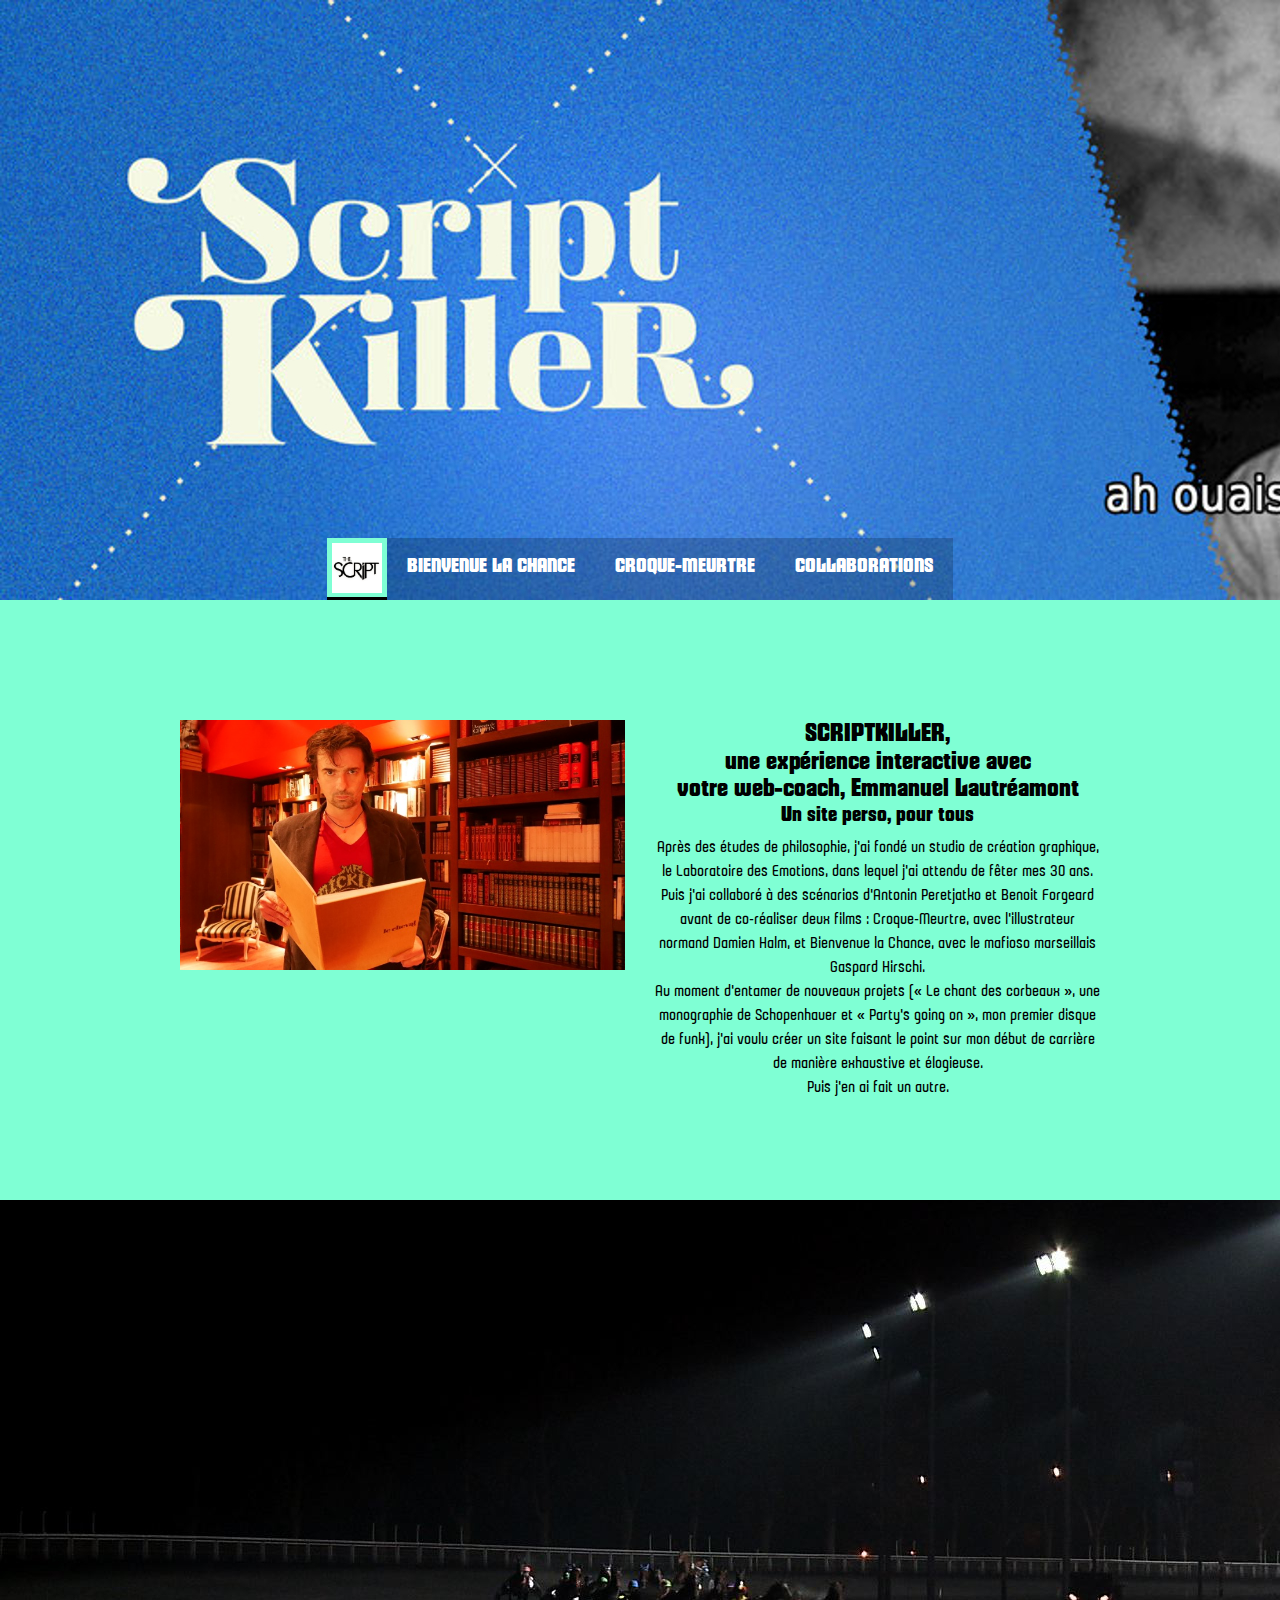
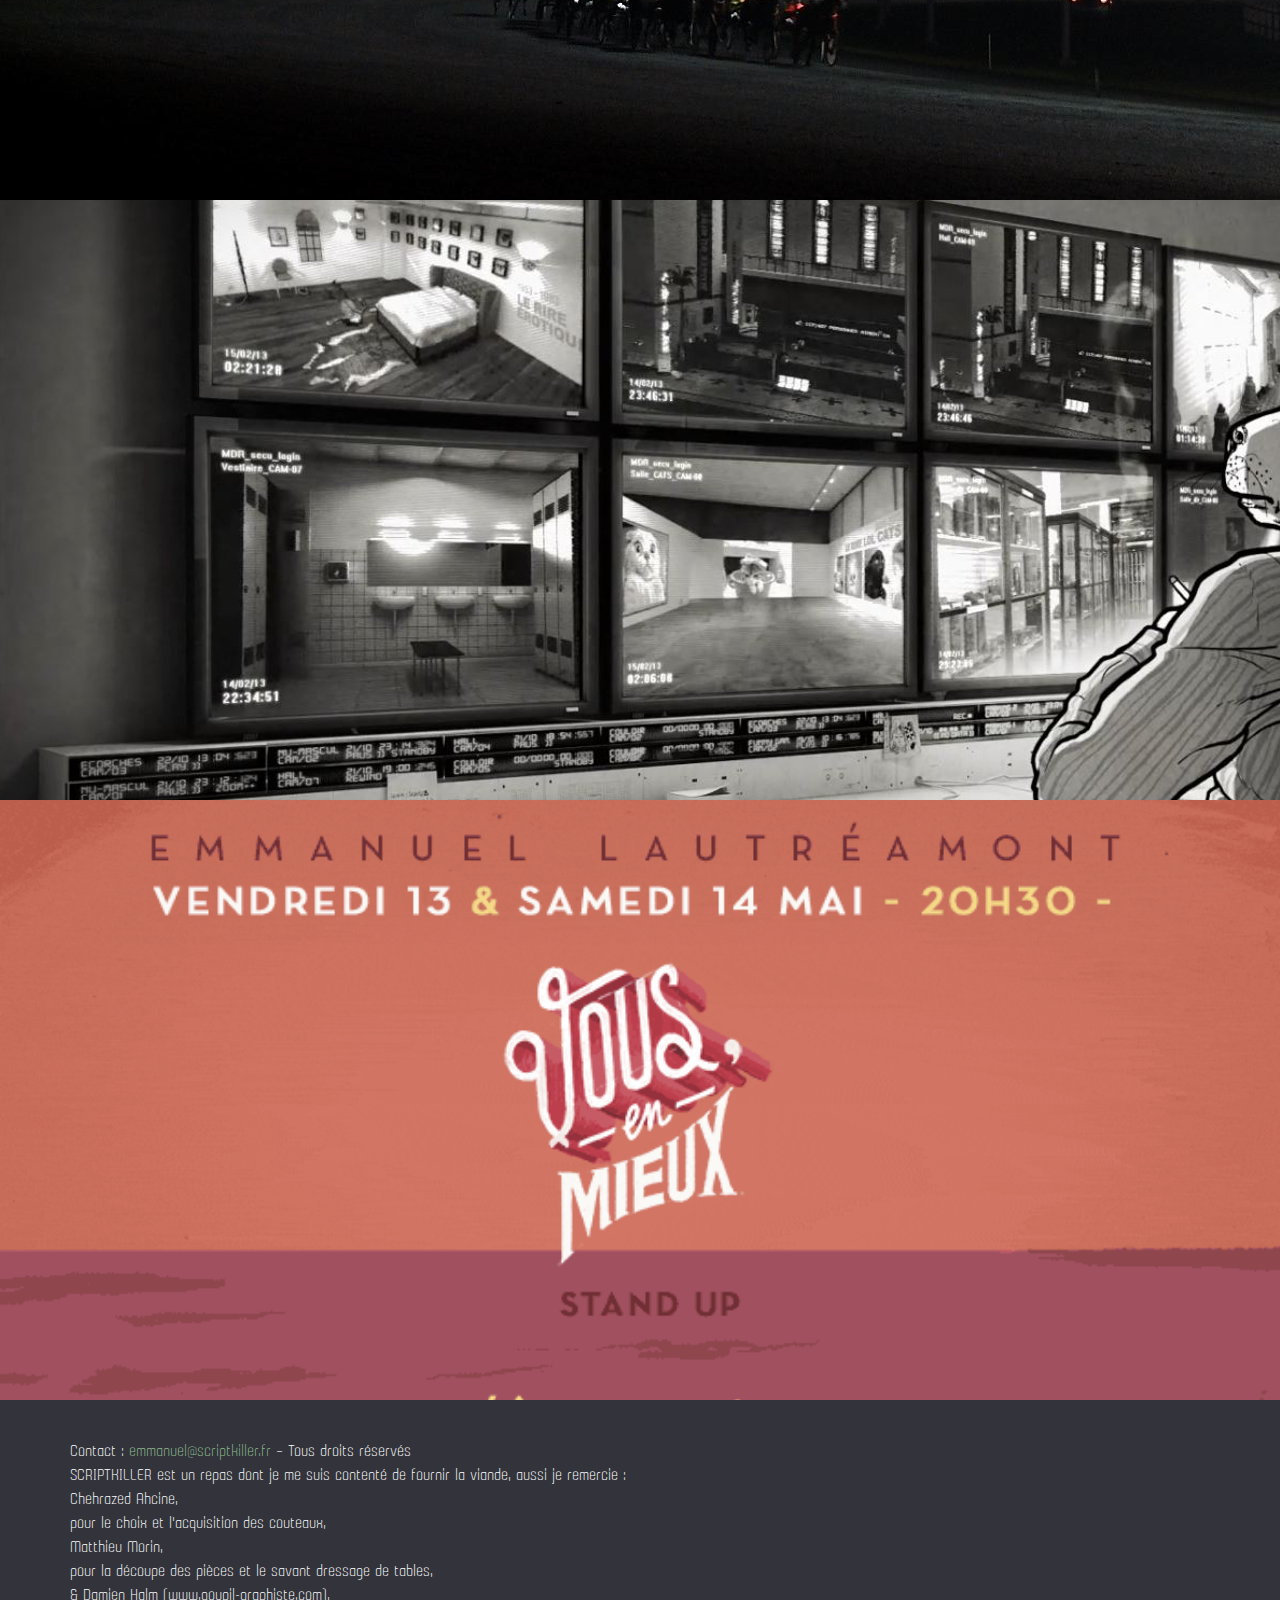
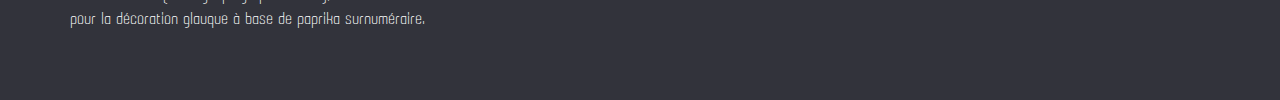
==== index.html @ 689505fc "collabo" ====
<!DOCTYPE html>
<html>


<head>
  <meta http-equiv="Content-Type" content="text/html; charset=UTF-8" />
  <meta http-equiv="X-UA-Compatible" content="IE=edge">

  <meta name="viewport" content="initial-scale=1.0, user-scalable=yes" />

  <!--------------------------------------------Typos google---->
  <link href="https://fonts.googleapis.com/css?family=Roboto+Slab" rel="stylesheet">
  <link href="https://fonts.googleapis.com/css?family=Anton" rel="stylesheet">
  <!--------------------------------------------jquery---->
  <script src="scripts/jquery-3.1.1.js"></script>
  <!--------------------------------------------bootstrap---->
  <link rel="stylesheet" href="css/bootstrap.css">

  <!--------------------------------------------photoswipe--------->
  <link rel="stylesheet" href="photoswipe/photoswipe.css">
  <link rel="stylesheet" href="photoswipe/default-skin/default-skin.css">
  <script src="photoswipe/photoswipe.min.js"></script>
  <script src="photoswipe/photoswipe-ui-default.min.js"></script>

  <!--------------------------------------------perso---->
  <script type="text/javascript" src="scripts/script.js"></script>
  <link style="text/css" rel="stylesheet" href="css/stylesheet.css" />

  <title>Emmanuel Lautréamont - SCRIPTKILLER</title>
</head>


<body>

  <div class="cRetour"></div>

  <!--------------HEADER // BANNIERE // NAVIGATION----------->
  <header id="banniere" class="ban-accueil">
    <!-------------------------------NAVIGATION-------------------->

    <ul class="nav">
      <li id="SK" class="active">
        <img src="https://elrihaz.github.io/script-killer/images/logoscript.jpg" />
      </li>
      <li id="bienvenue">Bienvenue la chance</li>
      <li id="croque">Croque-meurtre</li>
      <li id="collabo">Collaborations</li>
      <!----------------------------------- 5e element de menu desactive-------------
      <li id="audio">Audio-connaissance</li>
      <!------------------------------------------------------------------->
    </ul>

  </header>


  <!--------------------CONTENU------------------------------------->
  <section id="contenu" class="fond-SK">
    <div id="main" class="container"></div>
  </section>

  <!----------Jimbotrons de la page d'accueil---------->
  <section id="SK-jimbos">
    <div id="jimbo-bienvenue" class="jimbos"></div>
    <div id="jimbo-croque" class="jimbos"></div>
    <div id="jimbo-collabo" class="jimbos"></div>
    <!--
    <div id="jimbo-audio" class="jimbos"></div>
    -->
  </section>


  <!------------------BAS DE PAGE--------------------------------->
  <footer>
    <div  class="container">
      <p>Contact : <a href='mailto:emmanuel@scriptkiller.fr' target="_blank" />emmanuel@scriptkiller.fr</a> – Tous droits réservés</p>
    <p>SCRIPTKILLER est un repas dont je me suis contenté de fournir la viande, aussi je remercie :</p>
    <p>Chehrazed Ahcine,<br>
      pour le choix et l'acquisition des couteaux,<br>
      Matthieu Morin,<br>
      pour la découpe des pièces et le savant dressage de tables,<br>
      &amp; Damien Halm (www.goupil-graphiste.com),<br>
      pour la décoration glauque à base de paprika surnuméraire.</p>
      </div>
  </footer>

</body>

</html>
---- photoswipe/photoswipe.css ----
/*! PhotoSwipe main CSS by Dmitry Semenov | photoswipe.com | MIT license */
/*
	Styles for basic PhotoSwipe functionality (sliding area, open/close transitions)
*/
/* pswp = photoswipe */
.pswp {
  display: none;
  position: absolute;
  width: 100%;
  height: 100%;
  left: 0;
  top: 0;
  overflow: hidden;
  -ms-touch-action: none;
  touch-action: none;
  z-index: 1500;
  -webkit-text-size-adjust: 100%;
  /* create separate layer, to avoid paint on window.onscroll in webkit/blink */
  -webkit-backface-visibility: hidden;
  outline: none; }
  .pswp * {
    -webkit-box-sizing: border-box;
            box-sizing: border-box; }
  .pswp img {
    max-width: none; }

/* style is added when JS option showHideOpacity is set to true */
.pswp--animate_opacity {
  /* 0.001, because opacity:0 doesn't trigger Paint action, which causes lag at start of transition */
  opacity: 0.001;
  will-change: opacity;
  /* for open/close transition */
  -webkit-transition: opacity 333ms cubic-bezier(0.4, 0, 0.22, 1);
          transition: opacity 333ms cubic-bezier(0.4, 0, 0.22, 1); }

.pswp--open {
  display: block; }

.pswp--zoom-allowed .pswp__img {
  /* autoprefixer: off */
  cursor: -webkit-zoom-in;
  cursor: -moz-zoom-in;
  cursor: zoom-in; }

.pswp--zoomed-in .pswp__img {
  /* autoprefixer: off */
  cursor: -webkit-grab;
  cursor: -moz-grab;
  cursor: grab; }

.pswp--dragging .pswp__img {
  /* autoprefixer: off */
  cursor: -webkit-grabbing;
  cursor: -moz-grabbing;
  cursor: grabbing; }

/*
	Background is added as a separate element.
	As animating opacity is much faster than animating rgba() background-color.
*/
.pswp__bg {
  position: absolute;
  left: 0;
  top: 0;
  width: 100%;
  height: 100%;
  background: #000;
  opacity: 0;
  transform: translateZ(0);
  -webkit-backface-visibility: hidden;
  will-change: opacity; }

.pswp__scroll-wrap {
  position: absolute;
  left: 0;
  top: 0;
  width: 100%;
  height: 100%;
  overflow: hidden; }

.pswp__container,
.pswp__zoom-wrap {
  -ms-touch-action: none;
  touch-action: none;
  position: absolute;
  left: 0;
  right: 0;
  top: 0;
  bottom: 0; }

/* Prevent selection and tap highlights */
.pswp__container,
.pswp__img {
  -webkit-user-select: none;
  -moz-user-select: none;
  -ms-user-select: none;
      user-select: none;
  -webkit-tap-highlight-color: transparent;
  -webkit-touch-callout: none; }

.pswp__zoom-wrap {
  position: absolute;
  width: 100%;
  -webkit-transform-origin: left top;
  -ms-transform-origin: left top;
  transform-origin: left top;
  /* for open/close transition */
  -webkit-transition: -webkit-transform 333ms cubic-bezier(0.4, 0, 0.22, 1);
          transition: transform 333ms cubic-bezier(0.4, 0, 0.22, 1); }

.pswp__bg {
  will-change: opacity;
  /* for open/close transition */
  -webkit-transition: opacity 333ms cubic-bezier(0.4, 0, 0.22, 1);
          transition: opacity 333ms cubic-bezier(0.4, 0, 0.22, 1); }

.pswp--animated-in .pswp__bg,
.pswp--animated-in .pswp__zoom-wrap {
  -webkit-transition: none;
  transition: none; }

.pswp__container,
.pswp__zoom-wrap {
  -webkit-backface-visibility: hidden; }

.pswp__item {
  position: absolute;
  left: 0;
  right: 0;
  top: 0;
  bottom: 0;
  overflow: hidden; }

.pswp__img {
  position: absolute;
  width: auto;
  height: auto;
  top: 0;
  left: 0; }

/*
	stretched thumbnail or div placeholder element (see below)
	style is added to avoid flickering in webkit/blink when layers overlap
*/
.pswp__img--placeholder {
  -webkit-backface-visibility: hidden; }

/*
	div element that matches size of large image
	large image loads on top of it
*/
.pswp__img--placeholder--blank {
  background: #222; }

.pswp--ie .pswp__img {
  width: 100% !important;
  height: auto !important;
  left: 0;
  top: 0; }

/*
	Error message appears when image is not loaded
	(JS option errorMsg controls markup)
*/
.pswp__error-msg {
  position: absolute;
  left: 0;
  top: 50%;
  width: 100%;
  text-align: center;
  font-size: 14px;
  line-height: 16px;
  margin-top: -8px;
  color: #CCC; }

.pswp__error-msg a {
  color: #CCC;
  text-decoration: underline; }
---- photoswipe/default-skin/default-skin.css ----
/*! PhotoSwipe Default UI CSS by Dmitry Semenov | photoswipe.com | MIT license */
/*

	Contents:

	1. Buttons
	2. Share modal and links
	3. Index indicator ("1 of X" counter)
	4. Caption
	5. Loading indicator
	6. Additional styles (root element, top bar, idle state, hidden state, etc.)

*/
/*

	1. Buttons

 */
/* <button> css reset */
.pswp__button {
  width: 44px;
  height: 44px;
  position: relative;
  background: none;
  cursor: pointer;
  overflow: visible;
  -webkit-appearance: none;
  display: block;
  border: 0;
  padding: 0;
  margin: 0;
  float: right;
  opacity: 0.75;
  -webkit-transition: opacity 0.2s;
          transition: opacity 0.2s;
  -webkit-box-shadow: none;
          box-shadow: none; }
  .pswp__button:focus,
  .pswp__button:hover {
    opacity: 1; }
  .pswp__button:active {
    outline: none;
    opacity: 0.9; }
  .pswp__button::-moz-focus-inner {
    padding: 0;
    border: 0; }

/* pswp__ui--over-close class it added when mouse is over element that should close gallery */
.pswp__ui--over-close .pswp__button--close {
  opacity: 1; }

.pswp__button,
.pswp__button--arrow--left:before,
.pswp__button--arrow--right:before {
  background: url(default-skin.png) 0 0 no-repeat;
  background-size: 264px 88px;
  width: 44px;
  height: 44px; }

@media (-webkit-min-device-pixel-ratio: 1.1), (-webkit-min-device-pixel-ratio: 1.09375), (min-resolution: 105dpi), (min-resolution: 1.1dppx) {
  /* Serve SVG sprite if browser supports SVG and resolution is more than 105dpi */
  .pswp--svg .pswp__button,
  .pswp--svg .pswp__button--arrow--left:before,
  .pswp--svg .pswp__button--arrow--right:before {
    background-image: url(default-skin.svg); }
  .pswp--svg .pswp__button--arrow--left,
  .pswp--svg .pswp__button--arrow--right {
    background: none; } }

.pswp__button--close {
  background-position: 0 -44px; }

.pswp__button--share {
  background-position: -44px -44px; }

.pswp__button--fs {
  display: none; }

.pswp--supports-fs .pswp__button--fs {
  display: block; }

.pswp--fs .pswp__button--fs {
  background-position: -44px 0; }

.pswp__button--zoom {
  display: none;
  background-position: -88px 0; }

.pswp--zoom-allowed .pswp__button--zoom {
  display: block; }

.pswp--zoomed-in .pswp__button--zoom {
  background-position: -132px 0; }

/* no arrows on touch screens */
.pswp--touch .pswp__button--arrow--left,
.pswp--touch .pswp__button--arrow--right {
  visibility: hidden; }

/*
	Arrow buttons hit area
	(icon is added to :before pseudo-element)
*/
.pswp__button--arrow--left,
.pswp__button--arrow--right {
  background: none;
  top: 50%;
  margin-top: -50px;
  width: 70px;
  height: 100px;
  position: absolute; }

.pswp__button--arrow--left {
  left: 0; }

.pswp__button--arrow--right {
  right: 0; }

.pswp__button--arrow--left:before,
.pswp__button--arrow--right:before {
  content: '';
  top: 35px;
  background-color: rgba(0, 0, 0, 0.3);
  height: 30px;
  width: 32px;
  position: absolute; }

.pswp__button--arrow--left:before {
  left: 6px;
  background-position: -138px -44px; }

.pswp__button--arrow--right:before {
  right: 6px;
  background-position: -94px -44px; }

/*

	2. Share modal/popup and links

 */
.pswp__counter,
.pswp__share-modal {
  -webkit-user-select: none;
  -moz-user-select: none;
  -ms-user-select: none;
      user-select: none; }

.pswp__share-modal {
  display: block;
  background: rgba(0, 0, 0, 0.5);
  width: 100%;
  height: 100%;
  top: 0;
  left: 0;
  padding: 10px;
  position: absolute;
  z-index: 1600;
  opacity: 0;
  -webkit-transition: opacity 0.25s ease-out;
          transition: opacity 0.25s ease-out;
  -webkit-backface-visibility: hidden;
  will-change: opacity; }

.pswp__share-modal--hidden {
  display: none; }

.pswp__share-tooltip {
  z-index: 1620;
  position: absolute;
  background: #FFF;
  top: 56px;
  border-radius: 2px;
  display: block;
  width: auto;
  right: 44px;
  -webkit-box-shadow: 0 2px 5px rgba(0, 0, 0, 0.25);
          box-shadow: 0 2px 5px rgba(0, 0, 0, 0.25);
  -webkit-transform: translateY(6px);
      -ms-transform: translateY(6px);
          transform: translateY(6px);
  -webkit-transition: -webkit-transform 0.25s;
          transition: transform 0.25s;
  -webkit-backface-visibility: hidden;
  will-change: transform; }
  .pswp__share-tooltip a {
    display: block;
    padding: 8px 12px;
    color: #000;
    text-decoration: none;
    font-size: 14px;
    line-height: 18px; }
    .pswp__share-tooltip a:hover {
      text-decoration: none;
      color: #000; }
    .pswp__share-tooltip a:first-child {
      /* round corners on the first/last list item */
      border-radius: 2px 2px 0 0; }
    .pswp__share-tooltip a:last-child {
      border-radius: 0 0 2px 2px; }

.pswp__share-modal--fade-in {
  opacity: 1; }
  .pswp__share-modal--fade-in .pswp__share-tooltip {
    -webkit-transform: translateY(0);
        -ms-transform: translateY(0);
            transform: translateY(0); }

/* increase size of share links on touch devices */
.pswp--touch .pswp__share-tooltip a {
  padding: 16px 12px; }

a.pswp__share--facebook:before {
  content: '';
  display: block;
  width: 0;
  height: 0;
  position: absolute;
  top: -12px;
  right: 15px;
  border: 6px solid transparent;
  border-bottom-color: #FFF;
  -webkit-pointer-events: none;
  -moz-pointer-events: none;
  pointer-events: none; }

a.pswp__share--facebook:hover {
  background: #3E5C9A;
  color: #FFF; }
  a.pswp__share--facebook:hover:before {
    border-bottom-color: #3E5C9A; }

a.pswp__share--twitter:hover {
  background: #55ACEE;
  color: #FFF; }

a.pswp__share--pinterest:hover {
  background: #CCC;
  color: #CE272D; }

a.pswp__share--download:hover {
  background: #DDD; }

/*

	3. Index indicator ("1 of X" counter)

 */
.pswp__counter {
  position: absolute;
  left: 0;
  top: 0;
  height: 44px;
  font-size: 13px;
  line-height: 44px;
  color: #FFF;
  opacity: 0.75;
  padding: 0 10px; }

/*

	4. Caption

 */
.pswp__caption {
  position: absolute;
  left: 0;
  bottom: 0;
  width: 100%;
  min-height: 44px; }
  .pswp__caption small {
    font-size: 11px;
    color: #BBB; }

.pswp__caption__center {
  text-align: left;
  max-width: 420px;
  margin: 0 auto;
  font-size: 13px;
  padding: 10px;
  line-height: 20px;
  color: #CCC; }

.pswp__caption--empty {
  display: none; }

/* Fake caption element, used to calculate height of next/prev image */
.pswp__caption--fake {
  visibility: hidden; }

/*

	5. Loading indicator (preloader)

	You can play with it here - http://codepen.io/dimsemenov/pen/yyBWoR

 */
.pswp__preloader {
  width: 44px;
  height: 44px;
  position: absolute;
  top: 0;
  left: 50%;
  margin-left: -22px;
  opacity: 0;
  -webkit-transition: opacity 0.25s ease-out;
          transition: opacity 0.25s ease-out;
  will-change: opacity;
  direction: ltr; }

.pswp__preloader__icn {
  width: 20px;
  height: 20px;
  margin: 12px; }

.pswp__preloader--active {
  opacity: 1; }
  .pswp__preloader--active .pswp__preloader__icn {
    /* We use .gif in browsers that don't support CSS animation */
    background: url(preloader.gif) 0 0 no-repeat; }

.pswp--css_animation .pswp__preloader--active {
  opacity: 1; }
  .pswp--css_animation .pswp__preloader--active .pswp__preloader__icn {
    -webkit-animation: clockwise 500ms linear infinite;
            animation: clockwise 500ms linear infinite; }
  .pswp--css_animation .pswp__preloader--active .pswp__preloader__donut {
    -webkit-animation: donut-rotate 1000ms cubic-bezier(0.4, 0, 0.22, 1) infinite;
            animation: donut-rotate 1000ms cubic-bezier(0.4, 0, 0.22, 1) infinite; }

.pswp--css_animation .pswp__preloader__icn {
  background: none;
  opacity: 0.75;
  width: 14px;
  height: 14px;
  position: absolute;
  left: 15px;
  top: 15px;
  margin: 0; }

.pswp--css_animation .pswp__preloader__cut {
  /*
			The idea of animating inner circle is based on Polymer ("material") loading indicator
			 by Keanu Lee https://blog.keanulee.com/2014/10/20/the-tale-of-three-spinners.html
		*/
  position: relative;
  width: 7px;
  height: 14px;
  overflow: hidden; }

.pswp--css_animation .pswp__preloader__donut {
  -webkit-box-sizing: border-box;
          box-sizing: border-box;
  width: 14px;
  height: 14px;
  border: 2px solid #FFF;
  border-radius: 50%;
  border-left-color: transparent;
  border-bottom-color: transparent;
  position: absolute;
  top: 0;
  left: 0;
  background: none;
  margin: 0; }

@media screen and (max-width: 1024px) {
  .pswp__preloader {
    position: relative;
    left: auto;
    top: auto;
    margin: 0;
    float: right; } }

@-webkit-keyframes clockwise {
  0% {
    -webkit-transform: rotate(0deg);
            transform: rotate(0deg); }
  100% {
    -webkit-transform: rotate(360deg);
            transform: rotate(360deg); } }

@keyframes clockwise {
  0% {
    -webkit-transform: rotate(0deg);
            transform: rotate(0deg); }
  100% {
    -webkit-transform: rotate(360deg);
            transform: rotate(360deg); } }

@-webkit-keyframes donut-rotate {
  0% {
    -webkit-transform: rotate(0);
            transform: rotate(0); }
  50% {
    -webkit-transform: rotate(-140deg);
            transform: rotate(-140deg); }
  100% {
    -webkit-transform: rotate(0);
            transform: rotate(0); } }

@keyframes donut-rotate {
  0% {
    -webkit-transform: rotate(0);
            transform: rotate(0); }
  50% {
    -webkit-transform: rotate(-140deg);
            transform: rotate(-140deg); }
  100% {
    -webkit-transform: rotate(0);
            transform: rotate(0); } }

/*

	6. Additional styles

 */
/* root element of UI */
.pswp__ui {
  -webkit-font-smoothing: auto;
  visibility: visible;
  opacity: 1;
  z-index: 1550; }

/* top black bar with buttons and "1 of X" indicator */
.pswp__top-bar {
  position: absolute;
  left: 0;
  top: 0;
  height: 44px;
  width: 100%; }

.pswp__caption,
.pswp__top-bar,
.pswp--has_mouse .pswp__button--arrow--left,
.pswp--has_mouse .pswp__button--arrow--right {
  -webkit-backface-visibility: hidden;
  will-change: opacity;
  -webkit-transition: opacity 333ms cubic-bezier(0.4, 0, 0.22, 1);
          transition: opacity 333ms cubic-bezier(0.4, 0, 0.22, 1); }

/* pswp--has_mouse class is added only when two subsequent mousemove events occur */
.pswp--has_mouse .pswp__button--arrow--left,
.pswp--has_mouse .pswp__button--arrow--right {
  visibility: visible; }

.pswp__top-bar,
.pswp__caption {
  background-color: rgba(0, 0, 0, 0.5); }

/* pswp__ui--fit class is added when main image "fits" between top bar and bottom bar (caption) */
.pswp__ui--fit .pswp__top-bar,
.pswp__ui--fit .pswp__caption {
  background-color: rgba(0, 0, 0, 0.3); }

/* pswp__ui--idle class is added when mouse isn't moving for several seconds (JS option timeToIdle) */
.pswp__ui--idle .pswp__top-bar {
  opacity: 0; }

.pswp__ui--idle .pswp__button--arrow--left,
.pswp__ui--idle .pswp__button--arrow--right {
  opacity: 0; }

/*
	pswp__ui--hidden class is added when controls are hidden
	e.g. when user taps to toggle visibility of controls
*/
.pswp__ui--hidden .pswp__top-bar,
.pswp__ui--hidden .pswp__caption,
.pswp__ui--hidden .pswp__button--arrow--left,
.pswp__ui--hidden .pswp__button--arrow--right {
  /* Force paint & create composition layer for controls. */
  opacity: 0.001; }

/* pswp__ui--one-slide class is added when there is just one item in gallery */
.pswp__ui--one-slide .pswp__button--arrow--left,
.pswp__ui--one-slide .pswp__button--arrow--right,
.pswp__ui--one-slide .pswp__counter {
  display: none; }

.pswp__element--disabled {
  display: none !important; }

.pswp--minimal--dark .pswp__top-bar {
  background: none; }
---- css/stylesheet.css ----
/************** Typos *********************/

@font-face {
  font-family: 'bathysphereregular';
  src: url('https://elrihaz.github.io/script-killer/typos/kickingbird_-_bathysphere-webfont.eot?') format('eot'), url('https://elrihaz.github.io/script-killer/typos/Kickingbird_-_Bathysphere.otf') format('truetype'), url('https://elrihaz.github.io/script-killer/typos/kickingbird_-_bathysphere-webfont.woff') format('woff'), url('https://elrihaz.github.io/script-killer/typos/kickingbird_-_bathysphere-webfont.svg#bathysphereregular') format('svg');
  font-weight: normal;
  font-style: normal;
}

@font-face {
  font-family: 'gubia_bold_alternateregular';
  src: url('https://elrihaz.github.io/script-killer/typos/graviton_-_gubiaboldalternate-webfont.eot?') format('eot'), url('https://elrihaz.github.io/script-killer/typos/Graviton_-_GubiaBoldAlternate.otf') format('truetype'), url('https://elrihaz.github.io/script-killer/typos/graviton_-_gubiaboldalternate-webfont.woff') format('woff'), url('https://elrihaz.github.io/script-killer/typos/graviton_-_gubiaboldalternate-webfont.svg#bathysphereregular') format('svg');
  font-weight: normal;
  font-style: normal;
}

@font-face {
  font-family: 'gubia_regular_alternateRg';
  src: url('https://elrihaz.github.io/script-killer/typos/graviton_-_gubiaregularalternate-webfont.eot?') format('eot'), url('https://elrihaz.github.io/script-killer/typos/Graviton_-_GubiaRegularAlternate.otf') format('truetype'), url('https://elrihaz.github.io/script-killer/typos/graviton_-_gubiaregularalternate-webfont.woff') format('woff'), url('https://elrihaz.github.io/script-killer/typos/graviton_-_gubiaregularalternate-webfont.svg#gubia_regular_alternateRg') format('svg');
  font-weight: normal;
  font-style: normal;
}


/************** Body / H / P *************/

html,
body,
header,
section,
div,
#banniere,
.row,
figure,
iframe,
img,
footer,
h1,
h2,
h3,
p,
ul,
li {
  margin: 0;
  padding: 0;
}

body {
  /*word-wrap: break-word;*/
  word-break: break-word;
  -webkit-hyphens: auto;
  -moz-hyphens: auto;
  -ms-hyphens: auto;
  -o-hyphens: auto;
  hyphens: auto;
}

h1,
h2,
h3 {
  font-family: 'bathysphereregular', serif;
  font-weight: 300;
  color: darkseagreen;
}

h1 {
  font-size: 1.8em;
}

h2 {
  font-size: 1.5em;
}

p {
  font-family: 'gubia_regular_alternateRg', serif;
  font-size: 1.2em;
}


/***************** Mise en page ********************************/

.row {
  display: block;
}

.centrer {
  justify-content: center;
  text-align: center;
}

p.ital,
span.ital {
  font-style: italic;
}

p.gras,
span.gras {
  font-family: 'gubia_bold_alternateregular', sans-serif;
}

.separation {
  border-bottom: 1px black solid;
}

.space-10 {
  margin-top: 10px;
}

.space-20 {
  margin-top: 20px;
}

.space-30 {
  margin-top: 30px;
}

.space-50 {
  margin-top: 50px;
}

.space-60 {
  margin-top: 60px;
}

.space-80 {
  margin-top: 80px;
}

.space-100 {
  margin-top: 100px;
}

.space-150 {
  margin-top: 150px;
}


/*********************** BANNIERES ***************************/

#banniere {
  height: 600px;
  background-size: cover;
  display: flex;
  align-items: flex-end;
  justify-content: center;
}

.ban-accueil {
  background-image: url("https://elrihaz.github.io/script-killer/images/ban-accueil.jpg");
}

.ban-bienvenue {
  background-image: url("https://elrihaz.github.io/script-killer/images/ban-bienvenue.jpg");
}

.ban-croque {
  background-image: url("https://elrihaz.github.io/script-killer/images/ban-croque.jpg");
}

.ban-collabo {
  background-image: url("https://elrihaz.github.io/script-killer/images/ban-audio.gif");
}

.ban-audio {
  background-image: url("https://elrihaz.github.io/script-killer/images/ban-audio.gif");
}


/******************* NAVIGATION ******************************/

ul {
  display: inline-flex;
  list-style-type: none;
  text-transform: uppercase;
  font-family: 'bathysphereregular', sans-serif;
  font-size: 1.4em;
  color: white;
}

#SK {
  padding: 5px;
}

#SK img {
  height: 50px;
  width: 50px;
}

ul li {
  height: 62px;
  padding-top: 15px;
  padding-bottom: 10px;
  padding-left: 20px;
  padding-right: 20px;
  cursor: pointer;
  background-color: rgba(0, 0, 0, 0.2);
}

ul li.active,
ul li:hover,
ul li.active:hover {
  color: black;
  background-color: aquamarine;
  border-bottom: 3px black solid;
  /*transition: 0.6s;*/
}


/********************* SECTIONS ******************************/


/*********************** Fonds *********************/

.fond-SK {
  background-color: aquamarine;
}

.fond-bienvenue {
  background-color: black;
}

.fond-croque {
  background-color: #353638;
}

.fond-collabo,
.fond-audio {
  background-color: white;
}


/****************** Jimbotrons ***************************/

#SK-jimbos.invisible {
  display: none;
}

.jimbos {
  height: 600px;
  display: flex;
  align-items: center;
  justify-content: center;
  color: white;
  background-size: cover;
}

#jimbo-SK {
  background-image: url("https://elrihaz.github.io/script-killer/images/ban-accueil.jpg");
}

#jimbo-bienvenue {
  background-image: url("https://elrihaz.github.io/script-killer/images/ban-bienvenue.jpg");
}

#jimbo-croque {
  background-image: url("https://elrihaz.github.io/script-killer/images/ban-croque.jpg");
}

#jimbo-collabo {
  background-image: url("https://elrihaz.github.io/script-killer/images/ban-audio.gif");
}

#jimbo-audio {
  background-image: url("https://elrihaz.github.io/script-killer/images/ban-audio.gif");
}


/************** Mise en page de section *************************/

.main-SK {
  height: 600px;
  padding-top: 120px;
  color: black;
}

.main-SK h1,
.main-SK h2 {
  color: black;
}

.main-bienvenue {
  color: white;
}

.main-bienvenue h1,
.main-croque h1,
.main-collabo h1 {
  text-align: center;
  font-size: 2.3em;
}

.main-bienvenue p {
  color: antiquewhite;
}

.main-croque {
  color: white;
}

.main-collabo h2 {
  text-align: center;
}

.main-collabo p.intro {
  padding-left: 16px;
}

.main-collabo p.intro span {
  color:darkseagreen;
  font-size: 1.4em;
}

.main-collabo figure p {
  text-align: justify;
}

.main-collabo figure a {
  text-decoration: none;
  color: darkseagreen;
}

.main-collabo img {
  height: auto;
  width: 100%;
}


/************** Mise en page des cousinages *******************/

.cous h2 {
  font-size: 2.5em;
  color: antiquewhite;
}

p.cous-titre {
  font-family: 'gubia_bold_alternateregular', sans-serif;
  color: aquamarine;
  font-size: 1.6em;
}

.cous p {
  text-align: justify;
  padding-left: 20px;
}


/*************************BAS DE PAGE**************************/

footer {
  height: 300px;
  background-color: #32333B;
  padding-top: 40px;
}

footer p {
  color: white;
}

footer a {
  text-decoration: none;
  color: darkseagreen;
}


/***************************************************************/


/************* rendre les videos responsive *********/

.videoWrapper {
  position: relative;
  padding-bottom: 56.25%;
  /* 16:9 */
  padding-top: 25px;
  height: 0;
}

.videoWrapper iframe {
  position: absolute;
  top: 0;
  left: 0;
  width: 100%;
  height: 100%;
}


/***********************bouton retour haut********************/

.cRetour {
  border-radius: 3px;
  padding: 10px;
  font-size: 15px;
  text-align: center;
  color: #fff;
  background: rgba(0, 0, 0, 0.25);
  z-index: 99999;
  transition: all ease-in 0.2s;
  position: fixed;
  cursor: pointer;
  bottom: 1em;
  right: 20px;
  display: none;
}

.cRetour:before {
  content: "\25b2";
}

.cRetour:hover {
  background: rgba(0, 0, 0, 1);
  transition: all ease-in 0.2s;
}


/************** PHOTOSWIPE ********************************/

.my-gallery img {
  width: 100%;
  height: auto;
}

.my-gallery figcaption {
  display: none;
}


/*****************************************************************/


/******************** Media Queries ******************************/


/******************************************************************/

@media (max-width: 820px) {
  /**************** Taille typos ******************/
  h1,
  h2 {
    font-weight: 200;
  }
  h1 {
    font-size: 1.5em;
  }
  .main-bienvenue h1,
  .main-croque h1 {
    font-size: 1.8em;
  }
  h2 {
    font-size: 1.2em;
  }
  p.cous-titre {
    font-size: 1.5em;
    text-align: center;
  }
  p {
    font-size: 1em;
  }
  /**************** Bannieres *******************/
  #banniere {
    justify-content: flex-start;
    height: 200px;
  }
  /**************** Navigation *******************/
  ul {
    display: block;
    width: 145px;
    font-size: 1em;
  }
  ul li {
    height: 40px;
    padding-top: 7px;
    padding-bottom: 5px;
    padding-left: 5px;
    padding-right: 10px;
  }
  #SK {
    width: 40px;
    padding: 5px;
  }
  #SK img {
    height: 30px;
    width: 30px;
  }
  /********************   Images de la galerie   ************/
  div,
  a img {
    padding: 10px 0px;
  }
  /******************* Sections *********************/
  /**************** bannieres ******************/
  .ban-accueil {
    background-image: url("https://elrihaz.github.io/script-killer/images/ban-accueil-m.jpg");
  }
  .ban-bienvenue {
    background-image: url("https://elrihaz.github.io/script-killer/images/ban-bienvenue-m.jpg");
  }
  .ban-croque {
    background-image: url("https://elrihaz.github.io/script-killer/images/ban-croque-m.jpg");
  }
  .ban-collabo {
    background-image: url("https://elrihaz.github.io/script-killer/images/ban-audio-m.gif");
  }
  .ban-audio {
    background-image: url("https://elrihaz.github.io/script-killer/images/ban-audio-m.gif");
  }
  /************************ Contenu *******************/
  .main-SK {
    padding-top: 30px;
    margin-bottom: 20px;
    height: auto;
    color: black;
  }
  .jimbos {
    height: 200px;
  }
  /********************   Images des portraits et cousinages   ************/
  .cous img {
    margin: 0 auto;
    max-width: 66%;
    max-height: 66%;
  }
  .portrait img {
    max-width: 33%;
    max-height: 33%;
  }
  /******************** Jimbotrons *******************/
  #jimbo-SK {
    background-image: url("https://elrihaz.github.io/script-killer/images/ban-accueil-m.jpg");
  }
  #jimbo-bienvenue {
    background-image: url("https://elrihaz.github.io/script-killer/images/ban-bienvenue-m.jpg");
  }
  #jimbo-croque {
    background-image: url("https://elrihaz.github.io/script-killer/images/ban-croque-m.jpg");
  }
  #jimbo-collabo {
    background-image: url("https://elrihaz.github.io/script-killer/images/ban-audio-m.gif");
  }
  #jimbo-audio {
    background-image: url("https://elrihaz.github.io/script-killer/images/ban-audio-m.gif");
  }
  /********************   Espaces   ************/
  .space-10 {
    margin-top: 0px;
  }
  .space-20 {
    margin-top: 10px;
  }
  .space-30 {
    margin-top: 10px;
  }
  .space-50 {
    margin-top: 25px;
  }
  .space-60 {
    margin-top: 25px;
  }
  .space-80 {
    margin-top: 30px;
  }
  .space-100 {
    margin-top: 30px;
  }
  .space-150 {
    margin-top: 50px;
  }
}
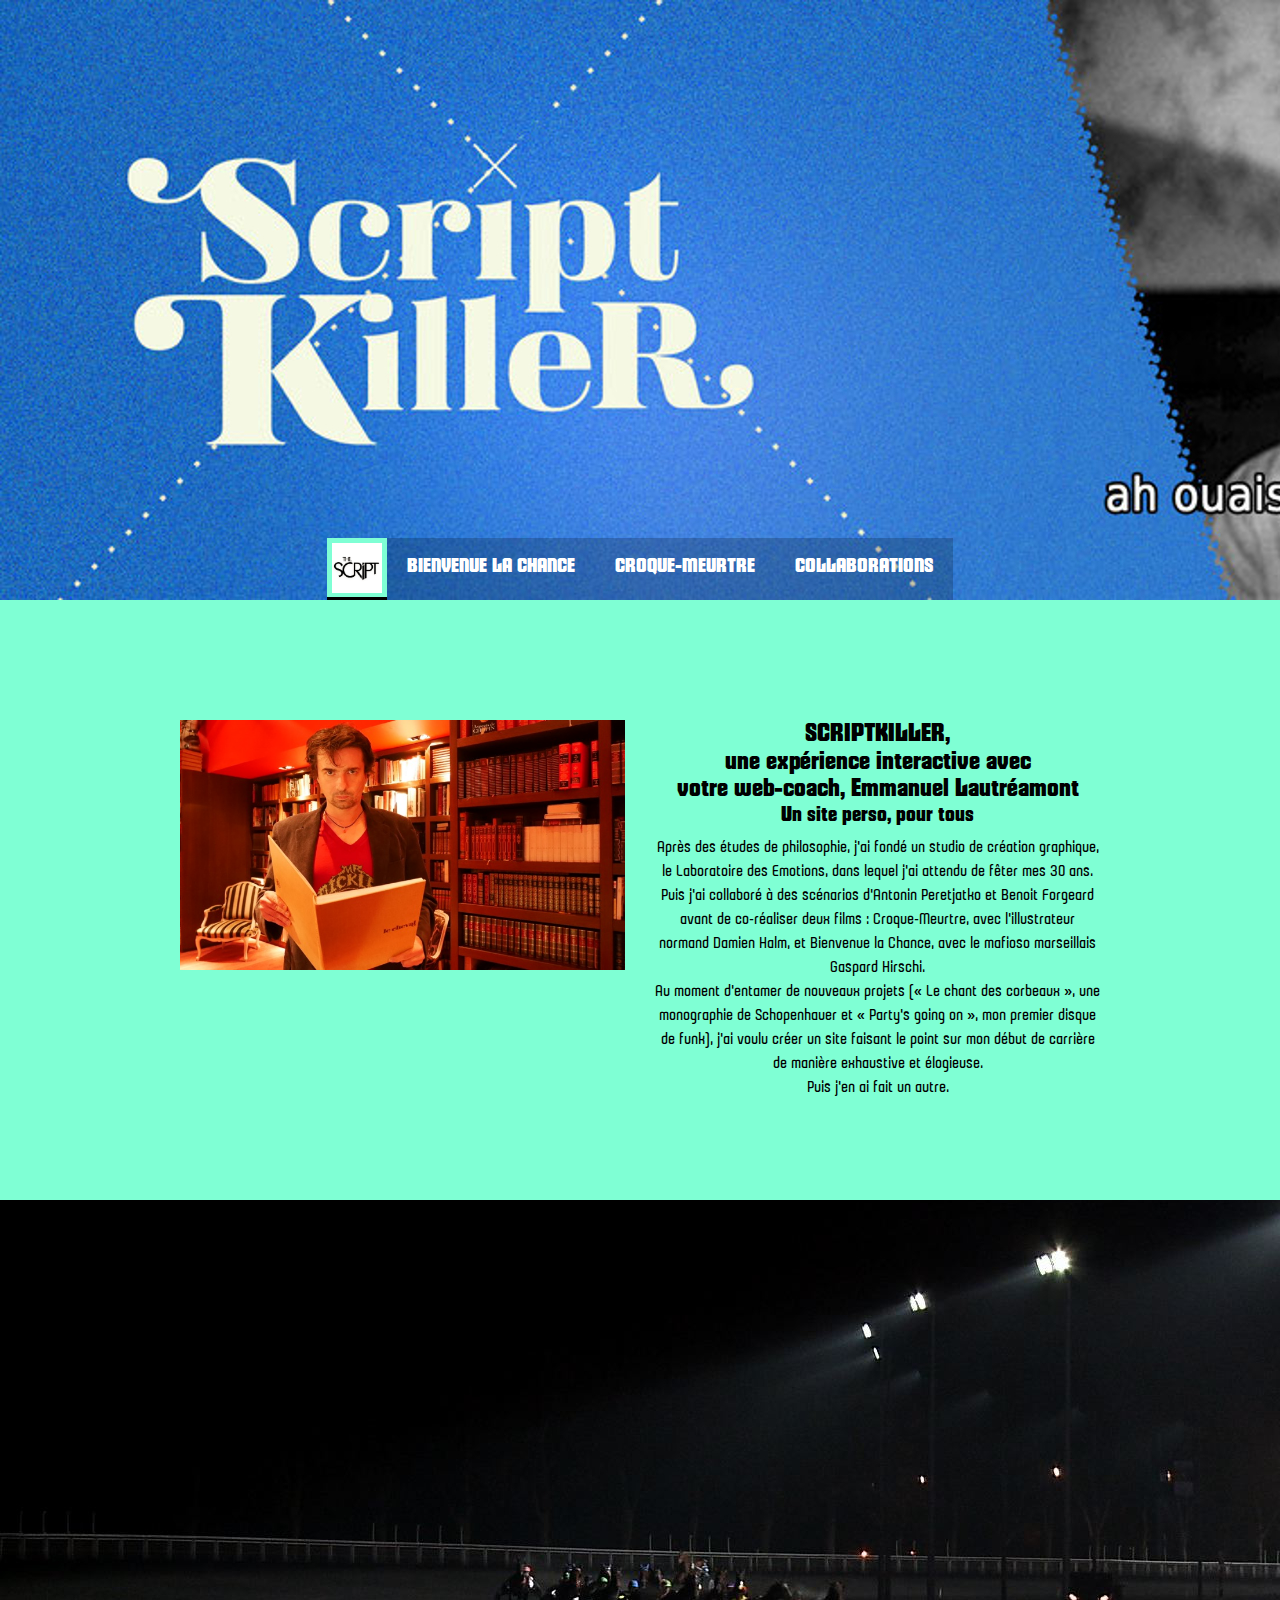
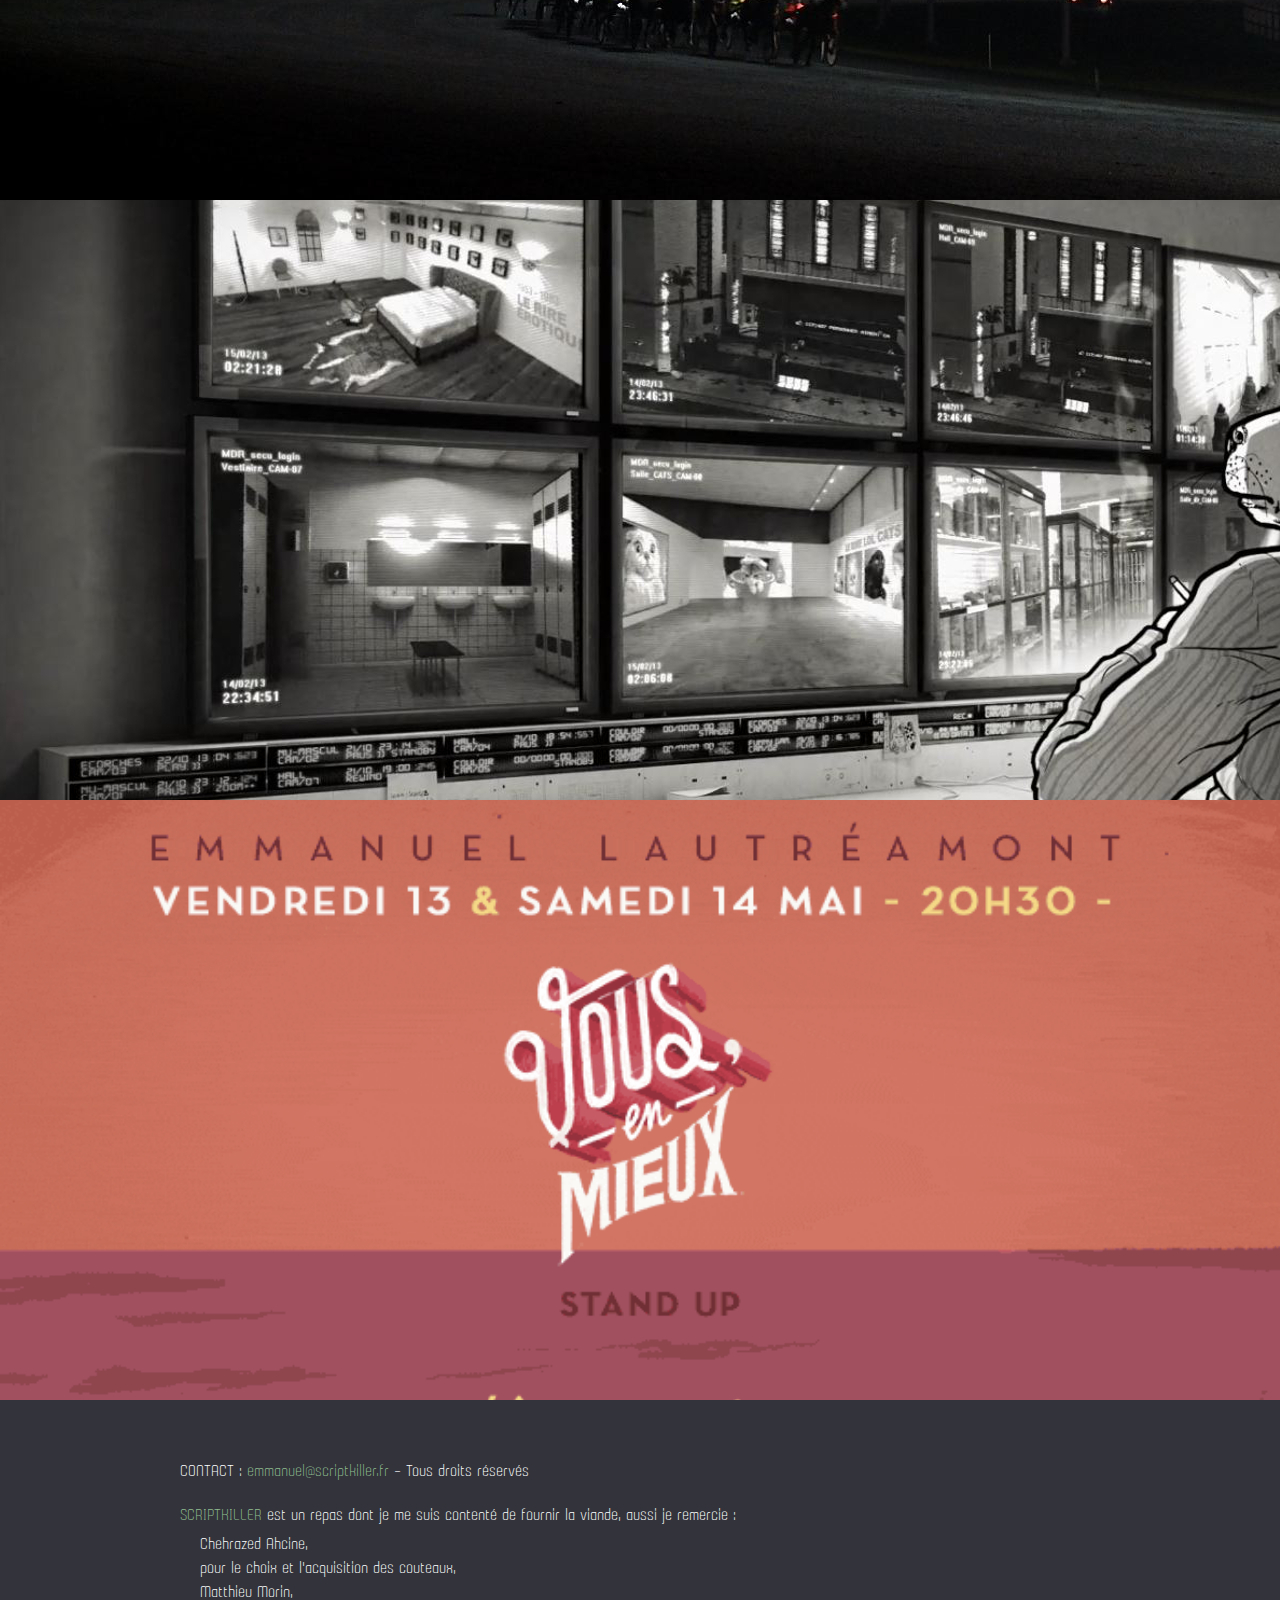
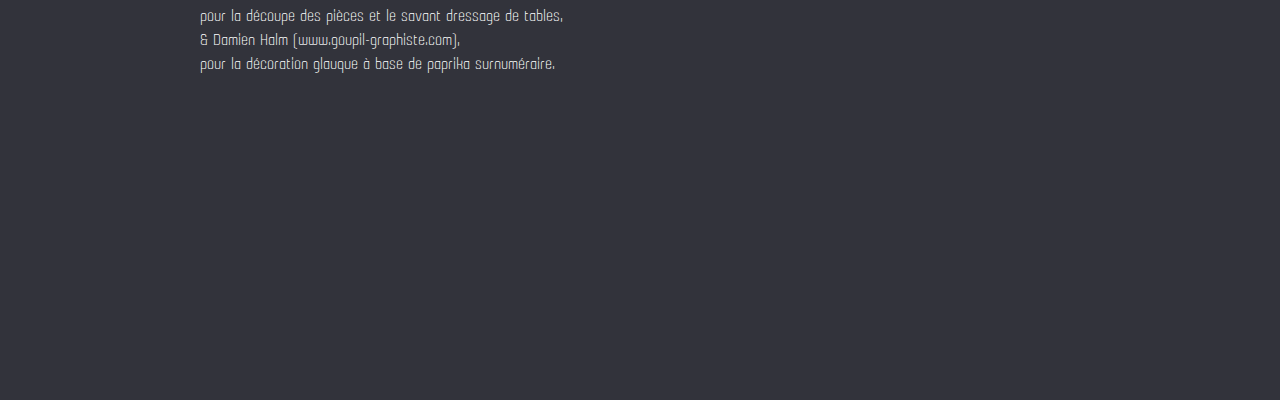
==== commit b0b4423f: "mail" ====
--- a/index.html
+++ b/index.html
@@ -71,16 +71,22 @@
 
   <!------------------BAS DE PAGE--------------------------------->
   <footer>
-    <div  class="container">
-      <p>Contact : <a href='mailto:emmanuel@scriptkiller.fr' target="_blank" />emmanuel@scriptkiller.fr</a> – Tous droits réservés</p>
-    <p>SCRIPTKILLER est un repas dont je me suis contenté de fournir la viande, aussi je remercie :</p>
-    <p>Chehrazed Ahcine,<br>
-      pour le choix et l'acquisition des couteaux,<br>
-      Matthieu Morin,<br>
-      pour la découpe des pièces et le savant dressage de tables,<br>
-      &amp; Damien Halm (www.goupil-graphiste.com),<br>
-      pour la décoration glauque à base de paprika surnuméraire.</p>
+    <div class="container">
+      <div class="row">
+        <div class="col-sm-10 col-sm-offset-1">
+          <p>CONTACT : <a href='mailto:emmanuel@scriptkiller.fr' target="_blank" />emmanuel@scriptkiller.fr</a> – Tous droits réservés</p>
+      <div class="space-20"></div>
+      <p><span style="color:darkseagreen;">SCRIPTKILLER</span> est un repas dont je me suis contenté de fournir la viande, aussi je remercie :</p>
+          <p style="padding-left : 20px; padding-top : 5px;">Chehrazed Ahcine,
+            <br> pour le choix et l'acquisition des couteaux,
+            <br> Matthieu Morin,
+            <br> pour la découpe des pièces et le savant dressage de tables,
+            <br> &amp; Damien Halm (www.goupil-graphiste.com),
+            <br> pour la décoration glauque à base de paprika surnuméraire.</p>
+        </div>
       </div>
+
+    </div>
   </footer>
 
 </body>
--- a/css/stylesheet.css
+++ b/css/stylesheet.css
@@ -347,16 +347,16 @@
 /*************************BAS DE PAGE**************************/
 
 footer {
-  height: 300px;
+  height: 600px;
   background-color: #32333B;
-  padding-top: 40px;
+  padding-top: 60px;
 }
 
 footer p {
   color: white;
 }
 
-footer a {
+footer a:link, footer a:hover, footer a:visited, footer a:active, footer a:focus {
   text-decoration: none;
   color: darkseagreen;
 }
@@ -381,6 +381,33 @@
   left: 0;
   width: 100%;
   height: 100%;
+}
+
+
+/*********************** bouton mail ********************/
+
+.cMail {
+  border-radius: 3px;
+  padding: 10px;
+  font-size: 15px;
+  text-align: center;
+  color: #fff;
+  background: rgba(0, 0, 0, 0.25);
+  z-index: 99999;
+  transition: all ease-in 0.2s;
+  position: fixed;
+  cursor: pointer;
+  bottom: 1em;
+  right: 20px;
+}
+
+.cMail:before {
+  content: "\25b2";
+}
+
+.cMail:hover {
+  background: rgba(0, 0, 0, 1);
+  transition: all ease-in 0.2s;
 }
 
 
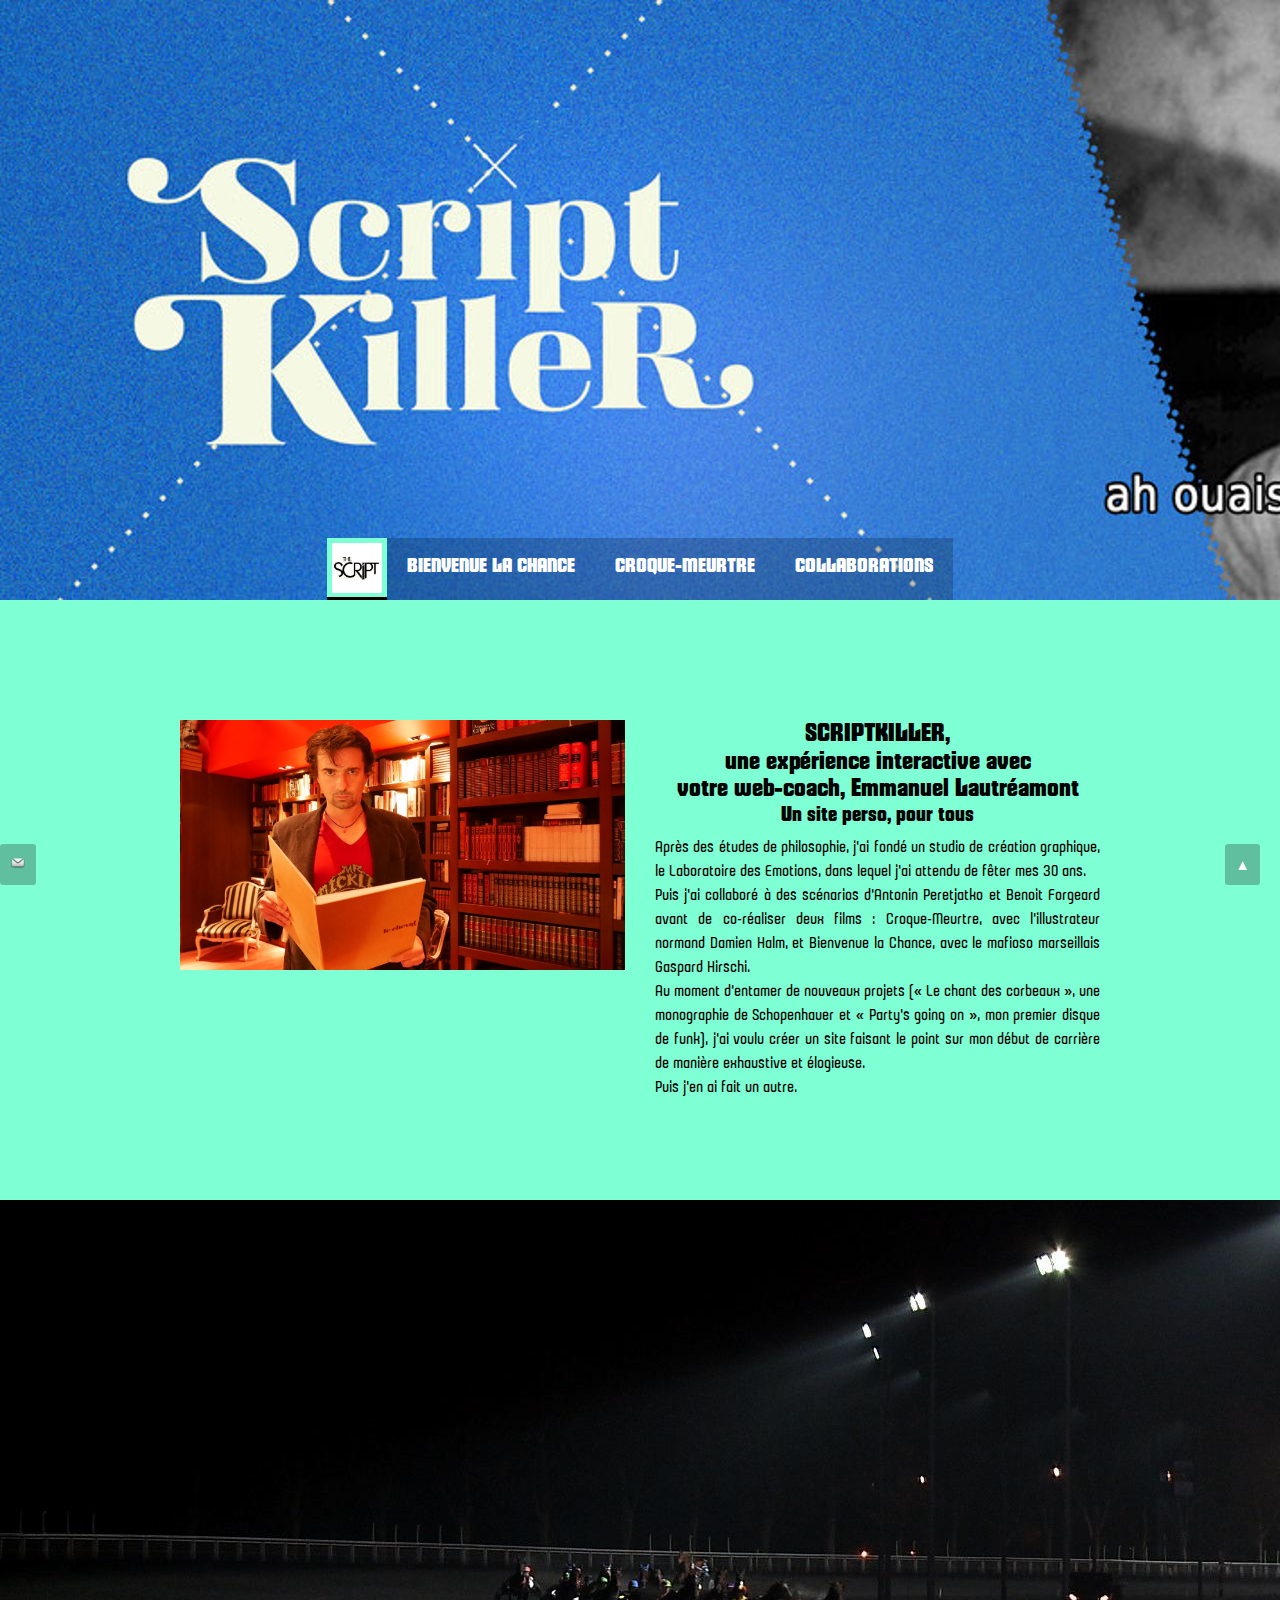
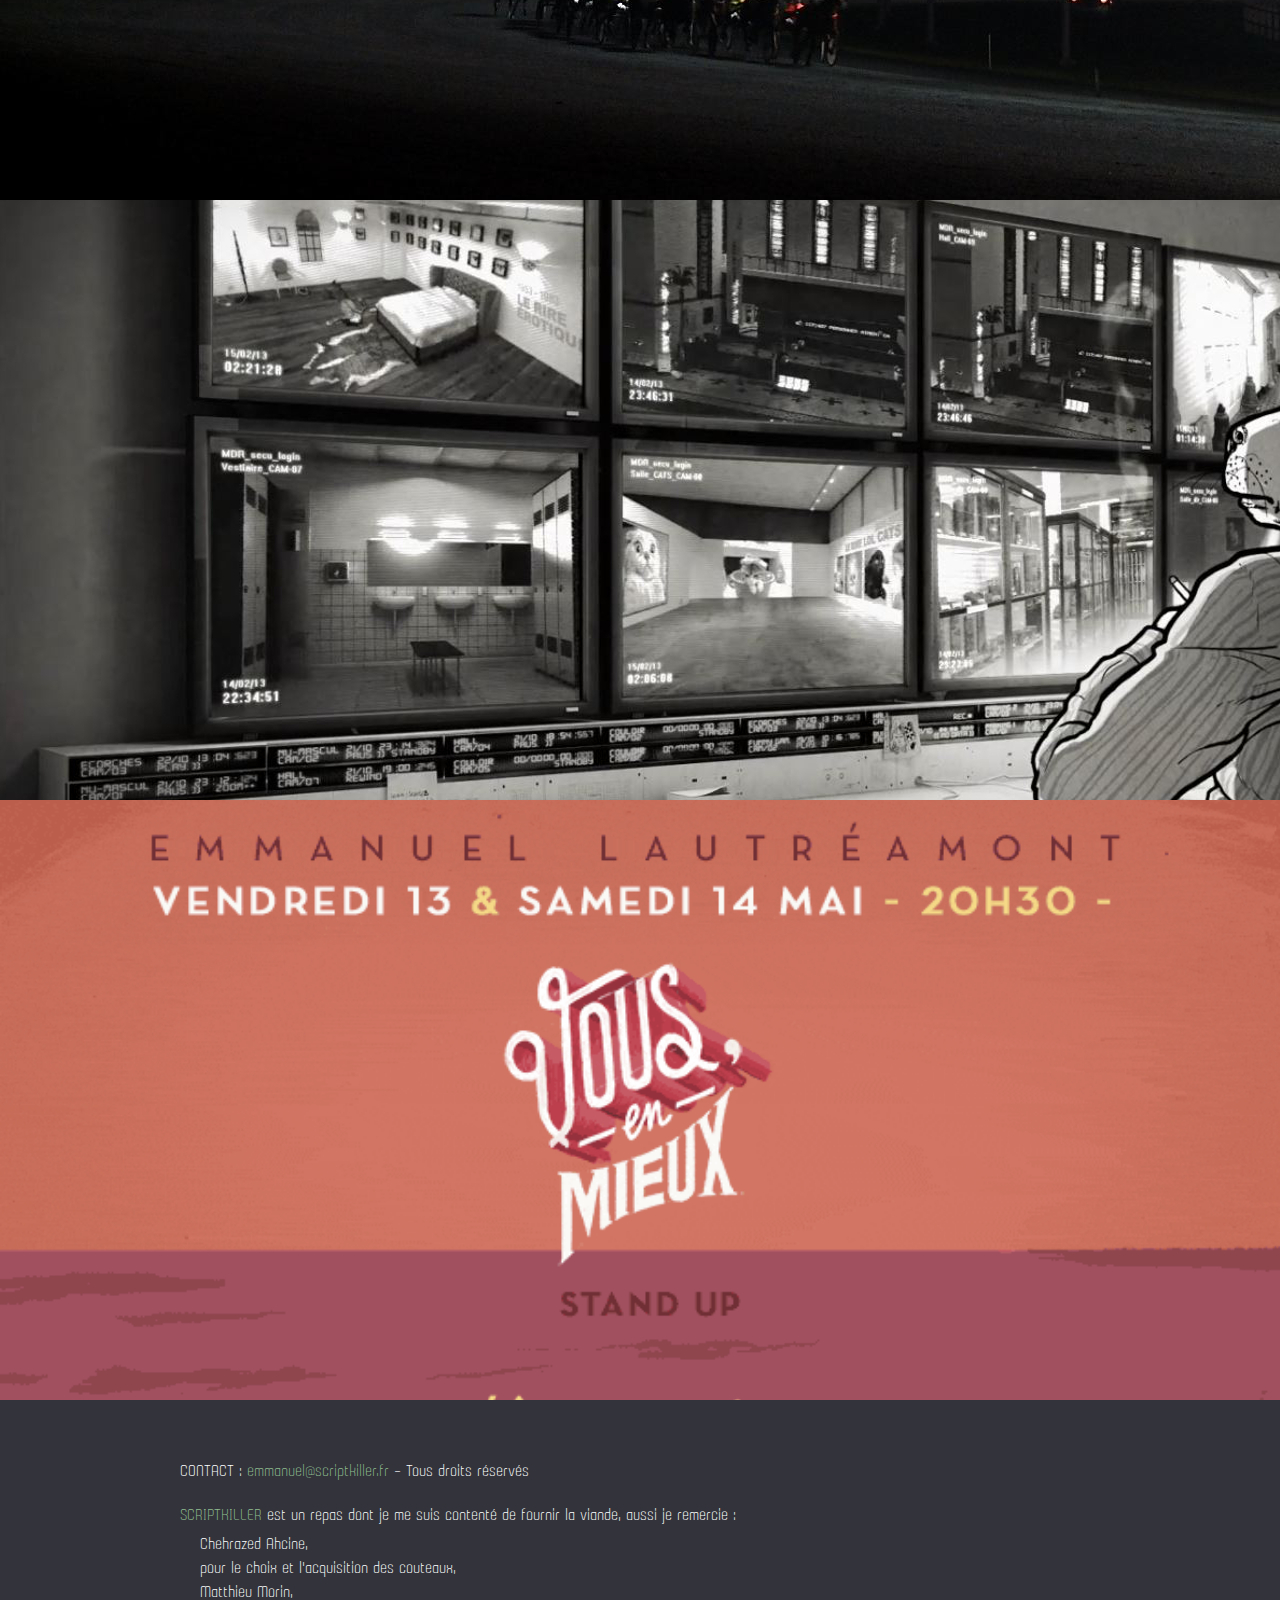
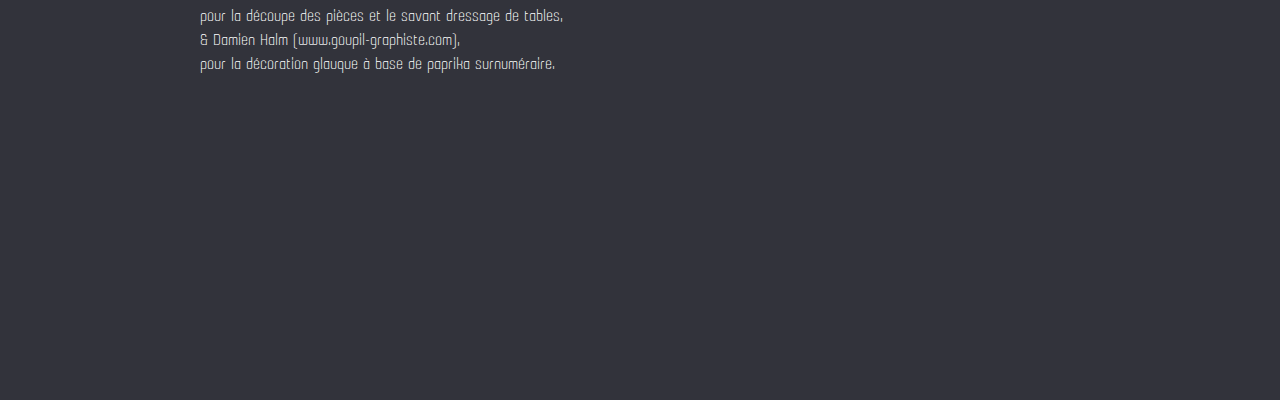
==== commit 356ee18f: "mail" ====
--- a/index.html
+++ b/index.html
@@ -68,6 +68,8 @@
     -->
   </section>
 
+  <div class="cMail"></div>
+
 
   <!------------------BAS DE PAGE--------------------------------->
   <footer>
--- a/css/stylesheet.css
+++ b/css/stylesheet.css
@@ -278,6 +278,10 @@
   color: black;
 }
 
+.main-SK p {
+  text-align: justify;
+}
+
 .main-bienvenue {
   color: white;
 }
@@ -398,11 +402,11 @@
   position: fixed;
   cursor: pointer;
   bottom: 1em;
-  right: 20px;
+  display:flex;
 }
 
 .cMail:before {
-  content: "\25b2";
+  content: url("https://elrihaz.github.io/script-killer/images/email.png");
 }
 
 .cMail:hover {
@@ -426,7 +430,7 @@
   cursor: pointer;
   bottom: 1em;
   right: 20px;
-  display: none;
+  display: flex;
 }
 
 .cRetour:before {
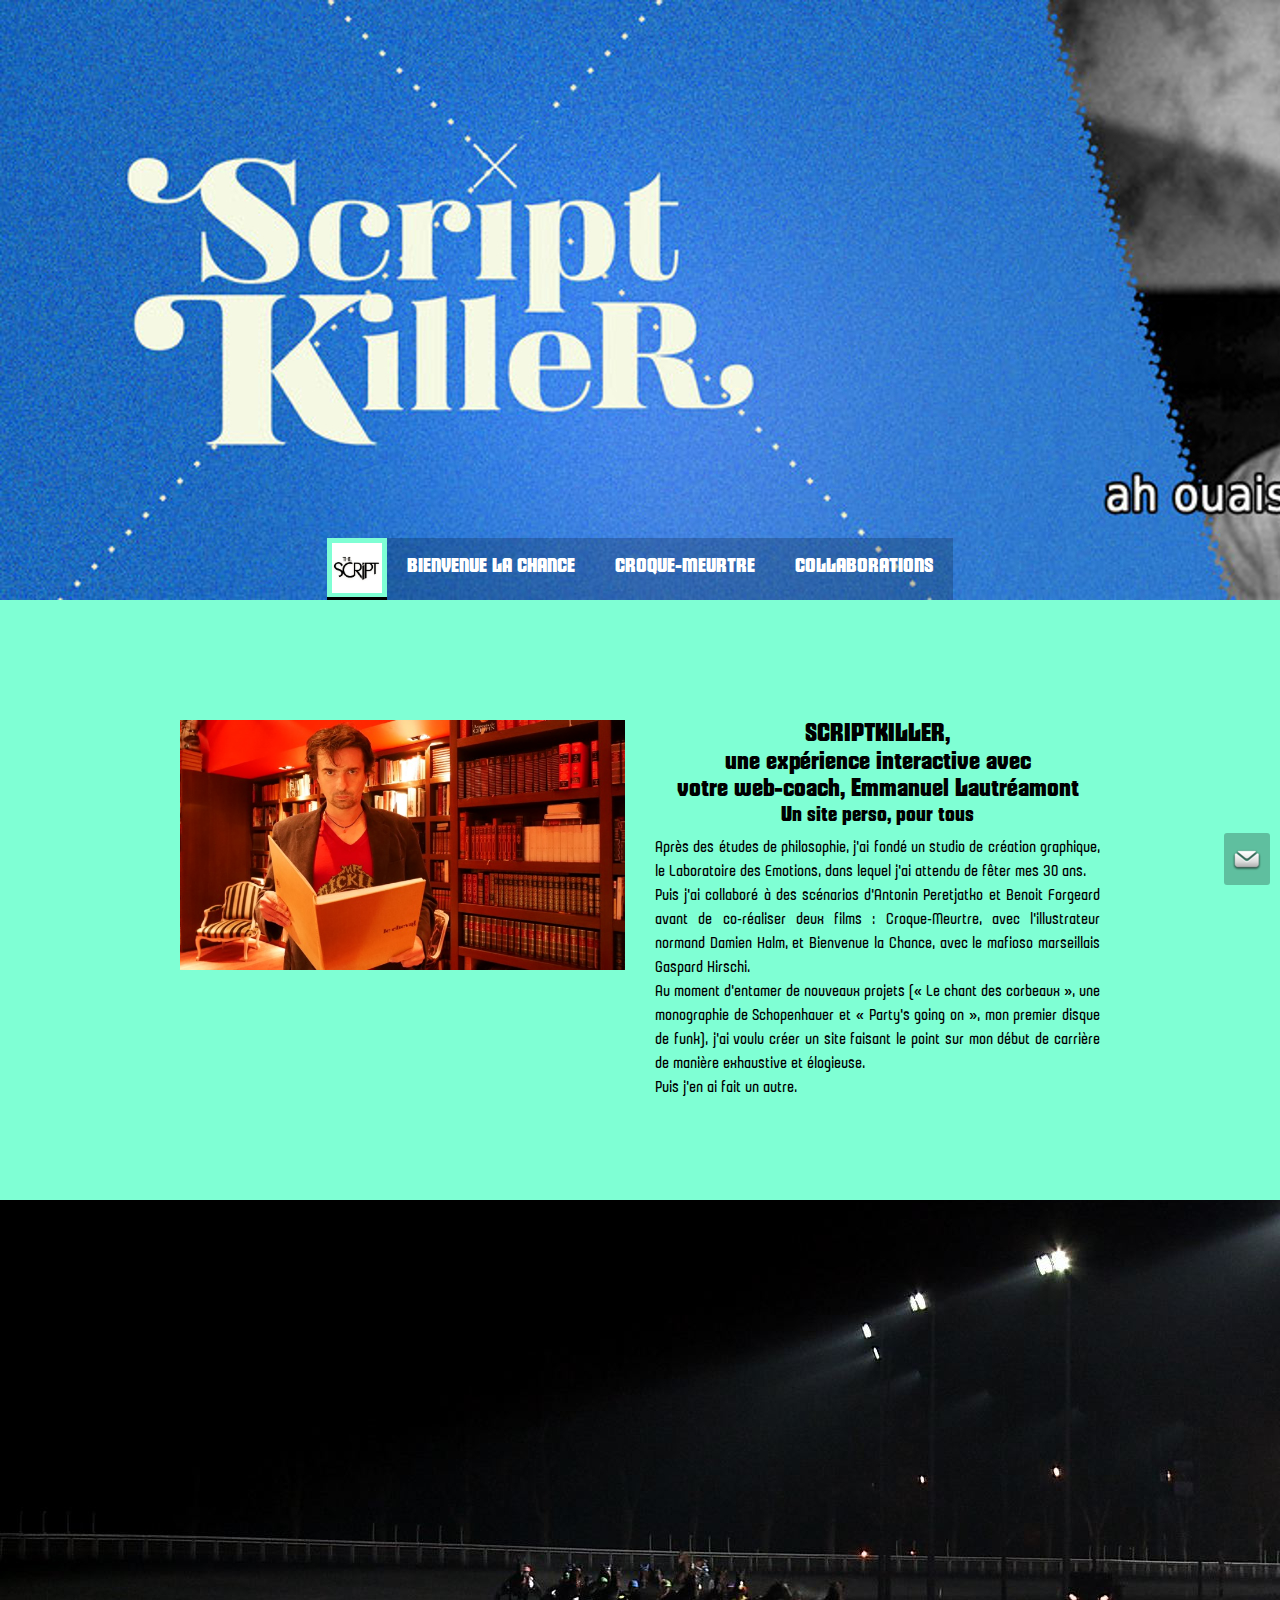
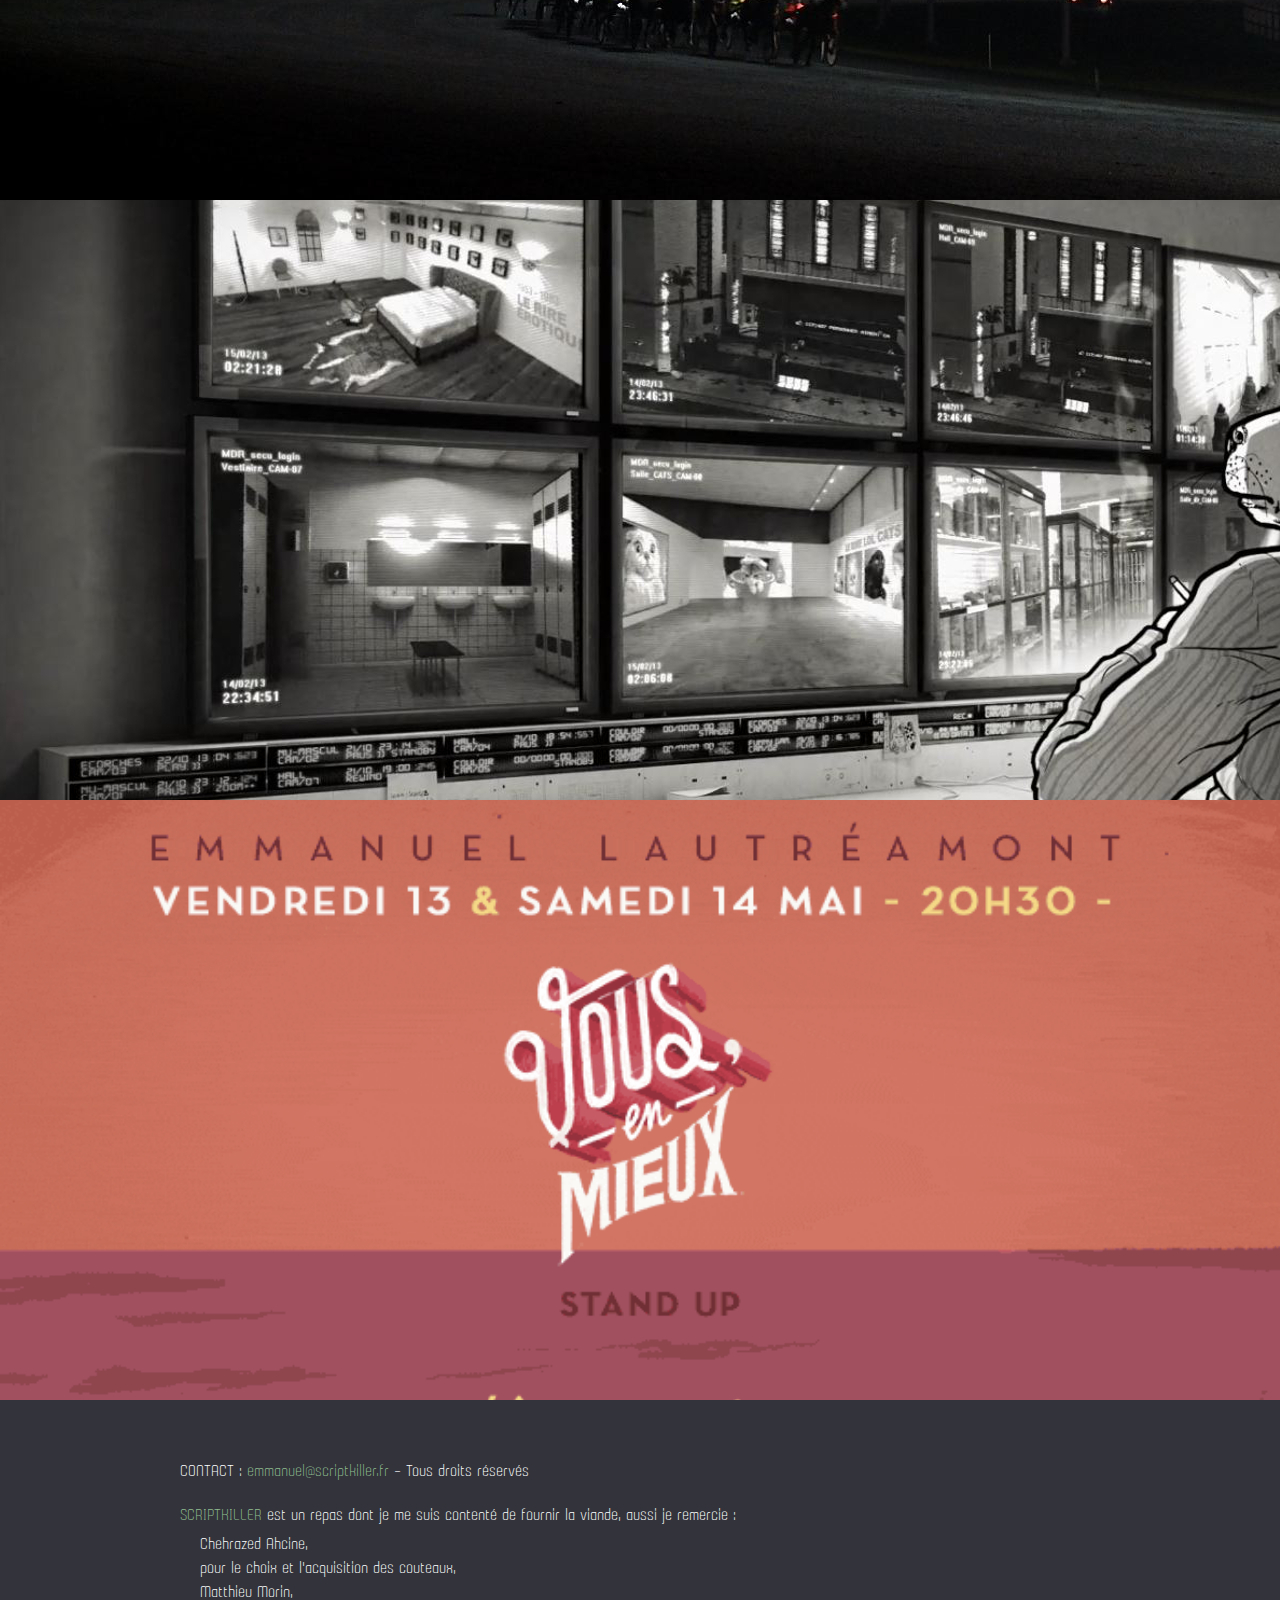
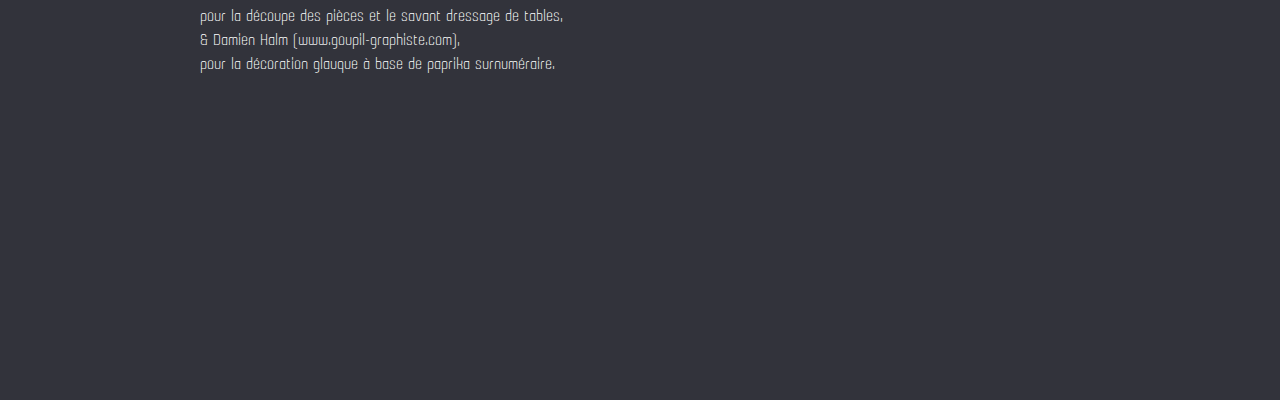
==== commit b69a93b0: "bouton email ok" ====
--- a/index.html
+++ b/index.html
@@ -68,7 +68,8 @@
     -->
   </section>
 
-  <div class="cMail"></div>
+  <!---------- Bouton mail ---------->
+  <div id="Mail" class="cMail"></div>
 
 
   <!------------------BAS DE PAGE--------------------------------->
--- a/css/stylesheet.css
+++ b/css/stylesheet.css
@@ -392,7 +392,10 @@
 
 .cMail {
   border-radius: 3px;
-  padding: 10px;
+  padding-bottom: 6px;
+  padding-top: 9px;
+  padding-left: 7px;
+  padding-right: 7px;
   font-size: 15px;
   text-align: center;
   color: #fff;
@@ -402,6 +405,7 @@
   position: fixed;
   cursor: pointer;
   bottom: 1em;
+  right: 10px;
   display:flex;
 }
 
@@ -419,7 +423,7 @@
 
 .cRetour {
   border-radius: 3px;
-  padding: 10px;
+  padding: 15px;
   font-size: 15px;
   text-align: center;
   color: #fff;
@@ -429,8 +433,8 @@
   position: fixed;
   cursor: pointer;
   bottom: 1em;
-  right: 20px;
-  display: flex;
+  right: 65px;
+  display: none;
 }
 
 .cRetour:before {
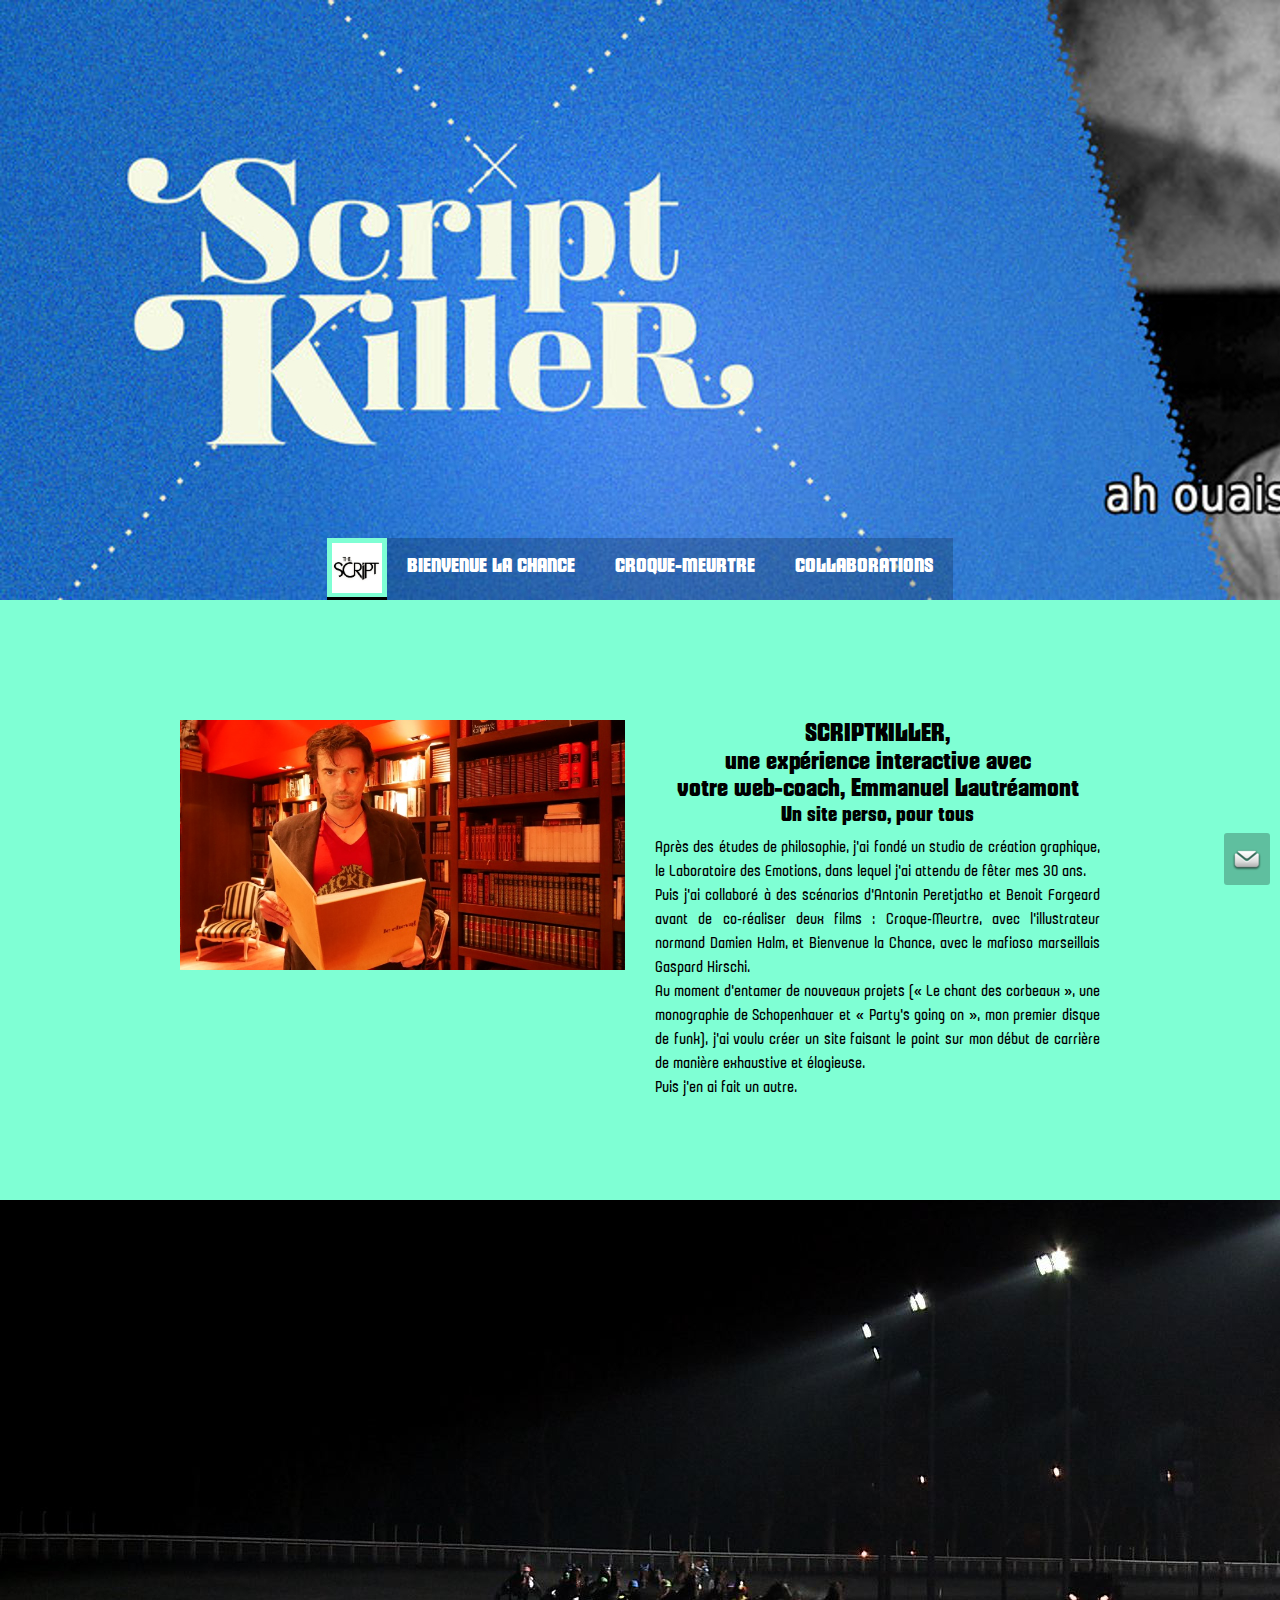
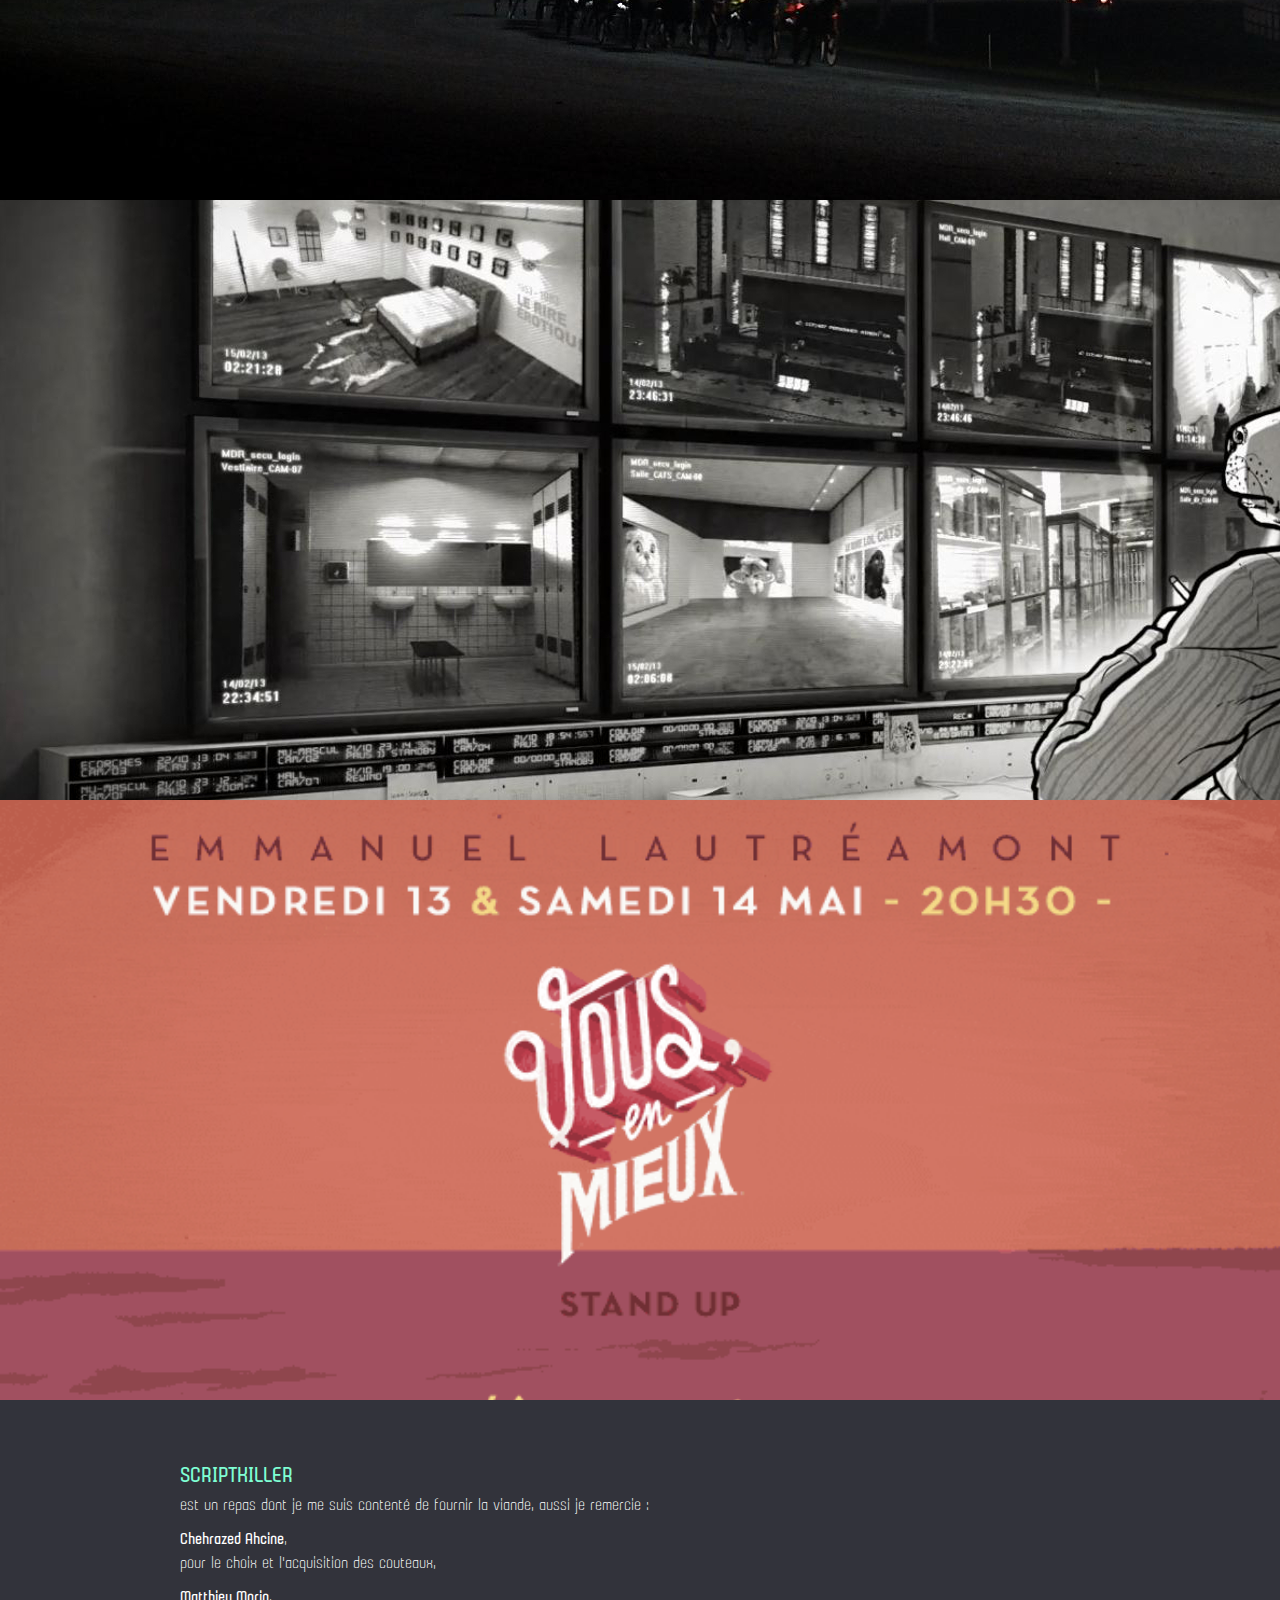
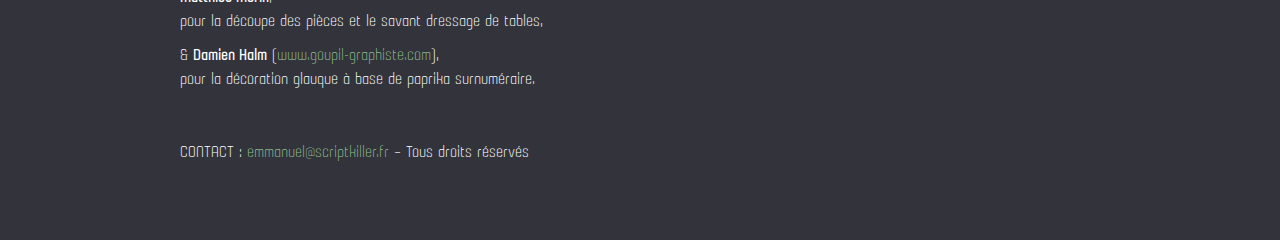
==== commit 5226b294: "liens ok" ====
--- a/index.html
+++ b/index.html
@@ -77,15 +77,16 @@
     <div class="container">
       <div class="row">
         <div class="col-sm-10 col-sm-offset-1">
-          <p>CONTACT : <a href='mailto:emmanuel@scriptkiller.fr' target="_blank" />emmanuel@scriptkiller.fr</a> – Tous droits réservés</p>
-      <div class="space-20"></div>
-      <p><span style="color:darkseagreen;">SCRIPTKILLER</span> est un repas dont je me suis contenté de fournir la viande, aussi je remercie :</p>
-          <p style="padding-left : 20px; padding-top : 5px;">Chehrazed Ahcine,
-            <br> pour le choix et l'acquisition des couteaux,
-            <br> Matthieu Morin,
-            <br> pour la découpe des pièces et le savant dressage de tables,
-            <br> &amp; Damien Halm (www.goupil-graphiste.com),
-            <br> pour la décoration glauque à base de paprika surnuméraire.</p>
+          <p><span class="gras" style="color:aquamarine; font-size: 1.4em;">SCRIPTKILLER</span>
+            <br> est un repas dont je me suis contenté de fournir la viande, aussi je remercie :</p>
+          <p style="padding-top : 10px;"><span class="gras">Chehrazed Ahcine</span>,
+            <br>pour le choix et l'acquisition des couteaux,</p>
+            <p style="padding-top : 10px;"><span class="gras">Matthieu Morin</span>,
+              <br>pour la découpe des pièces et le savant dressage de tables,</p>
+            <p style="padding-top : 10px;">&amp; <span class="gras">Damien Halm</span> (<a href='http://www.goupil-graphiste.com' target="_blank">www.goupil-graphiste.com</a>),
+            <br>pour la décoration glauque à base de paprika surnuméraire.</p>
+          <div class="space-50"></div>
+          <p>CONTACT : <a href='mailto:emmanuel@scriptkiller.fr' target="_blank">emmanuel@scriptkiller.fr</a> – Tous droits réservés</p>
         </div>
       </div>
 
--- a/css/stylesheet.css
+++ b/css/stylesheet.css
@@ -309,18 +309,17 @@
   padding-left: 16px;
 }
 
-.main-collabo p.intro span {
-  color:darkseagreen;
+.main-collabo a:link, .main-collabo a:hover, .main-collabo a:visited, .main-collabo a:active, .main-collabo a:focus {
+  text-decoration: none;
+  color: darkseagreen;
+}
+
+.main-collabo .intro span {
   font-size: 1.4em;
 }
 
 .main-collabo figure p {
   text-align: justify;
-}
-
-.main-collabo figure a {
-  text-decoration: none;
-  color: darkseagreen;
 }
 
 .main-collabo img {
@@ -351,7 +350,7 @@
 /*************************BAS DE PAGE**************************/
 
 footer {
-  height: 600px;
+  height: 440px;
   background-color: #32333B;
   padding-top: 60px;
 }
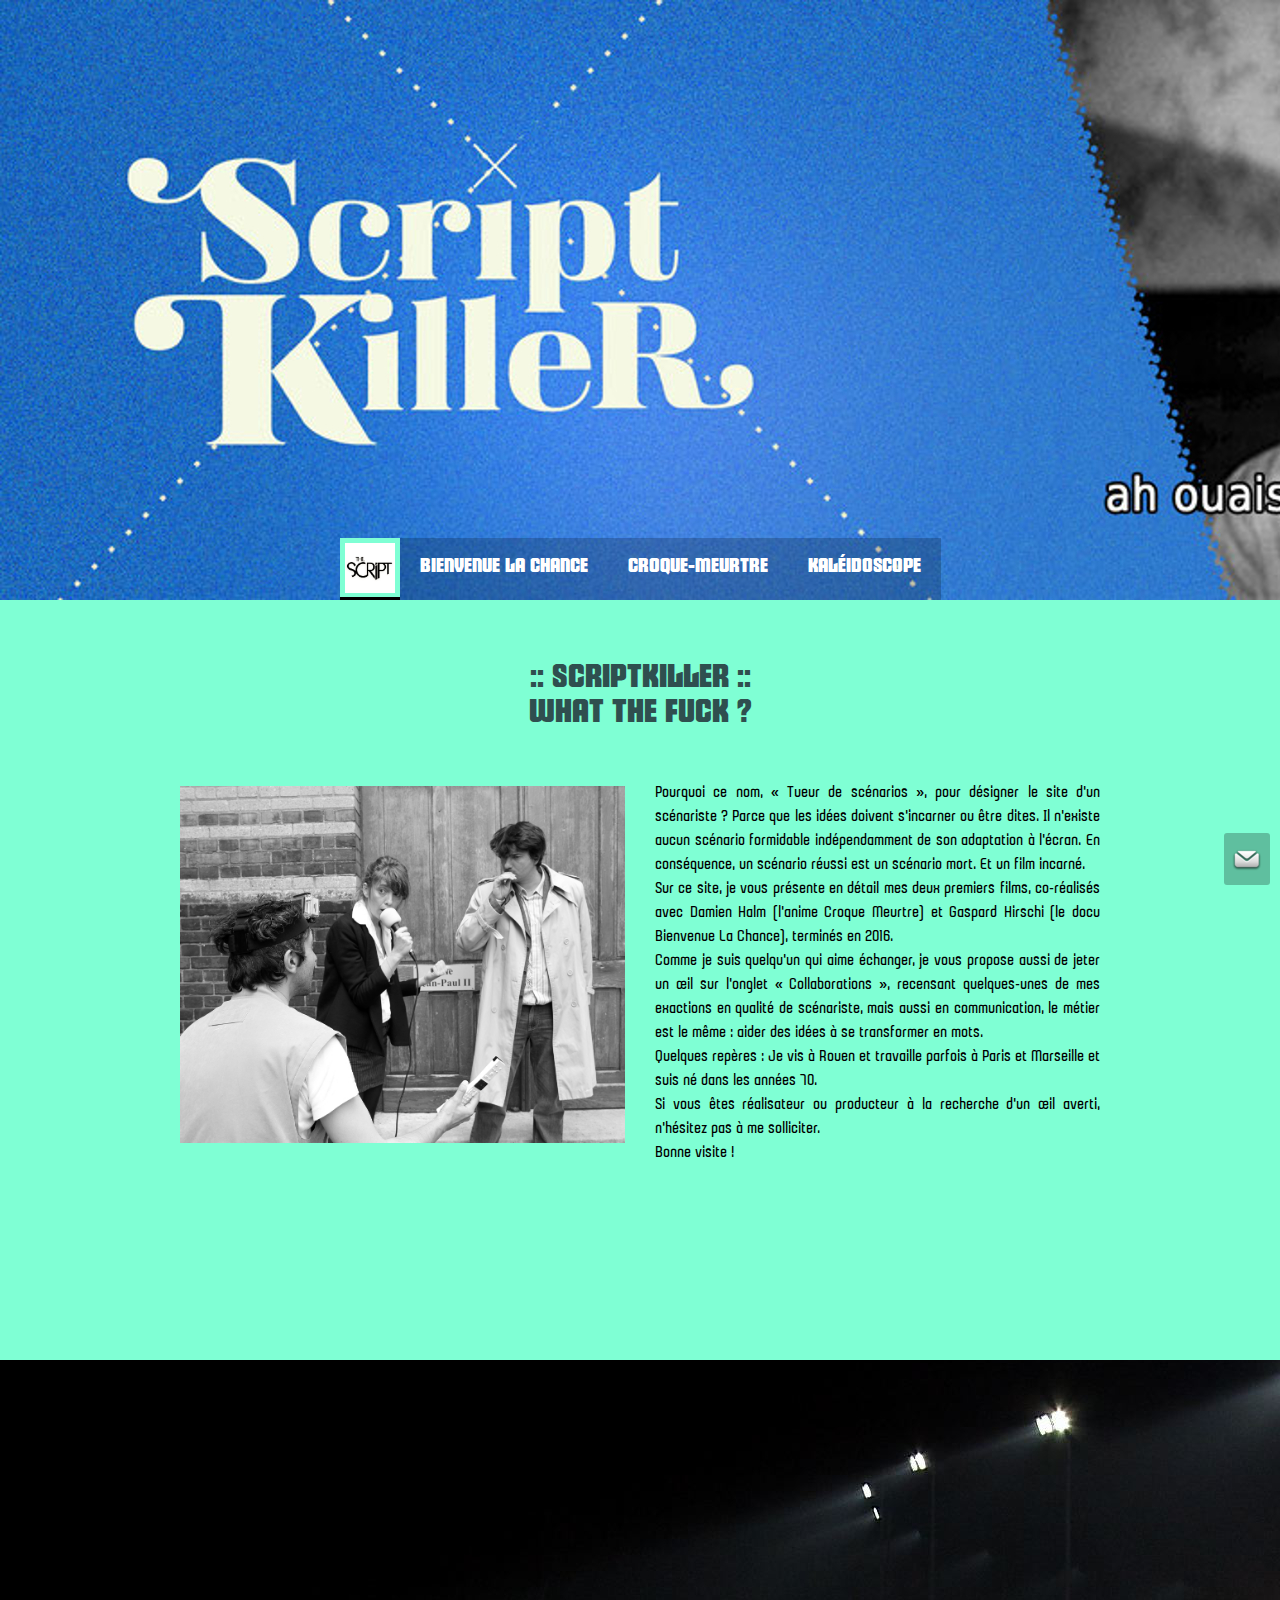
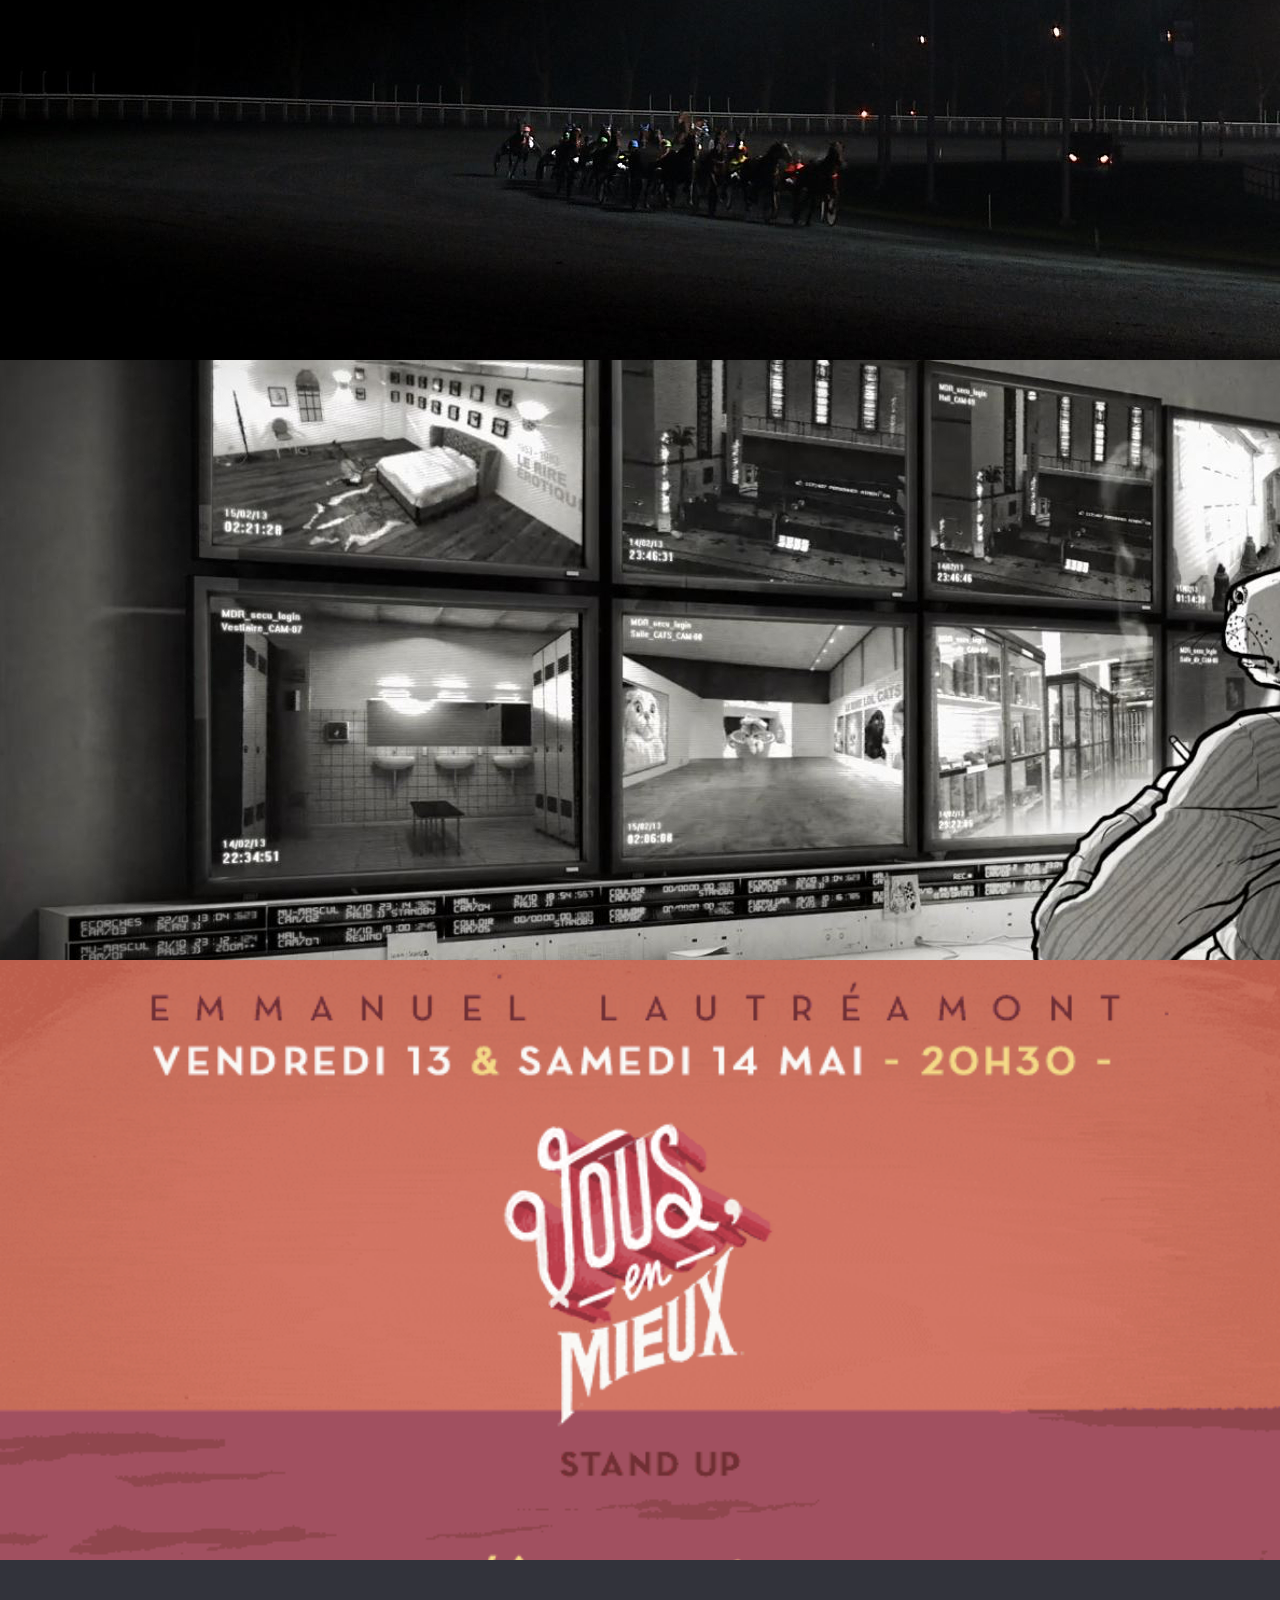
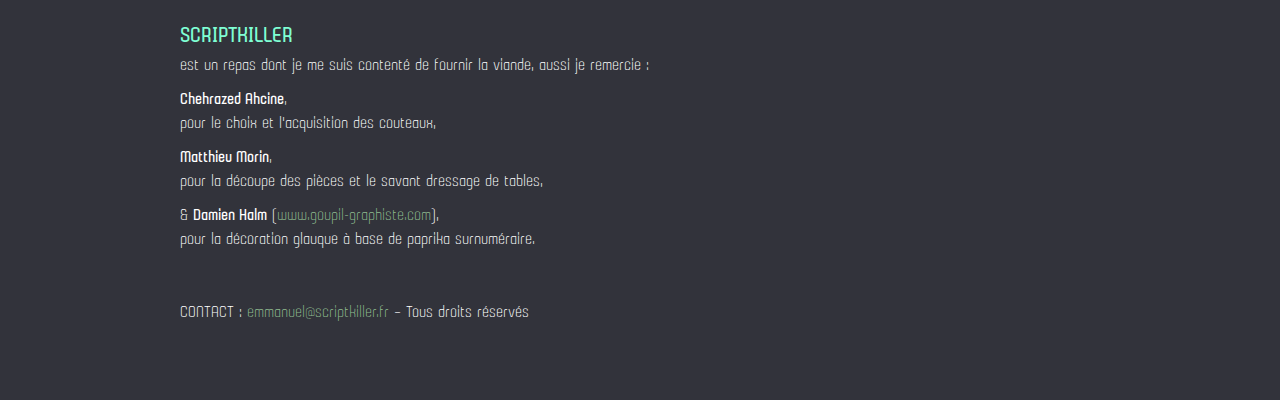
==== commit 99876dce: "correcs du matin" ====
--- a/index.html
+++ b/index.html
@@ -32,7 +32,10 @@
 
 <body>
 
+  <!---------- Bouton retour haut page ---------->
   <div class="cRetour"></div>
+  <!---------- Bouton mail ---------->
+  <div id="Mail" class="cMail"></div>
 
   <!--------------HEADER // BANNIERE // NAVIGATION----------->
   <header id="banniere" class="ban-accueil">
@@ -44,7 +47,7 @@
       </li>
       <li id="bienvenue">Bienvenue la chance</li>
       <li id="croque">Croque-meurtre</li>
-      <li id="collabo">Collaborations</li>
+      <li id="collabo">kaléidoscope</li>
       <!----------------------------------- 5e element de menu desactive-------------
       <li id="audio">Audio-connaissance</li>
       <!------------------------------------------------------------------->
@@ -68,25 +71,24 @@
     -->
   </section>
 
-  <!---------- Bouton mail ---------->
-  <div id="Mail" class="cMail"></div>
-
 
   <!------------------BAS DE PAGE--------------------------------->
   <footer>
     <div class="container">
       <div class="row">
         <div class="col-sm-10 col-sm-offset-1">
-          <p><span class="gras" style="color:aquamarine; font-size: 1.4em;">SCRIPTKILLER</span>
-            <br> est un repas dont je me suis contenté de fournir la viande, aussi je remercie :</p>
-          <p style="padding-top : 10px;"><span class="gras">Chehrazed Ahcine</span>,
-            <br>pour le choix et l'acquisition des couteaux,</p>
+          <div id="merci">
+            <p><span class="gras" style="color:aquamarine; font-size: 1.4em;">SCRIPTKILLER</span>
+              <br> est un repas dont je me suis contenté de fournir la viande, aussi je remercie :</p>
+            <p style="padding-top : 10px;"><span class="gras">Chehrazed Ahcine</span>,
+              <br>pour le choix et l'acquisition des couteaux,</p>
             <p style="padding-top : 10px;"><span class="gras">Matthieu Morin</span>,
               <br>pour la découpe des pièces et le savant dressage de tables,</p>
             <p style="padding-top : 10px;">&amp; <span class="gras">Damien Halm</span> (<a href='http://www.goupil-graphiste.com' target="_blank">www.goupil-graphiste.com</a>),
-            <br>pour la décoration glauque à base de paprika surnuméraire.</p>
-          <div class="space-50"></div>
-          <p>CONTACT : <a href='mailto:emmanuel@scriptkiller.fr' target="_blank">emmanuel@scriptkiller.fr</a> – Tous droits réservés</p>
+              <br>pour la décoration glauque à base de paprika surnuméraire.</p>
+            <div class="space-50"></div>
+          </div>
+          <p>CONTACT : <a href='mailto:emmanuellautreamont@gmail.com' target="_blank">emmanuel@scriptkiller.fr</a> – Tous droits réservés</p>
         </div>
       </div>
 
--- a/css/stylesheet.css
+++ b/css/stylesheet.css
@@ -269,23 +269,24 @@
 
 .main-SK {
   height: 600px;
-  padding-top: 120px;
-  color: black;
+  color:black;
 }
 
 .main-SK h1,
 .main-SK h2 {
-  color: black;
+  color: darkslategrey;
 }
 
 .main-SK p {
   text-align: justify;
+  font-size: 1.2em;
 }
 
 .main-bienvenue {
   color: white;
 }
 
+.main-SK h1,
 .main-bienvenue h1,
 .main-croque h1,
 .main-collabo h1 {
@@ -347,7 +348,7 @@
 }
 
 
-/*************************BAS DE PAGE**************************/
+/************************* BAS DE PAGE **************************/
 
 footer {
   height: 440px;
@@ -364,8 +365,19 @@
   color: darkseagreen;
 }
 
-
-/***************************************************************/
+#merci.invisible {
+  display: none;
+}
+
+footer.smallFooter {
+  height: 200px;
+}
+
+
+
+/***********************************************************/
+/*********************** mecanique *************************/
+/***********************************************************/
 
 
 /************* rendre les videos responsive *********/
@@ -458,13 +470,14 @@
 }
 
 
+
+
 /*****************************************************************/
-
-
+/*****************************************************************/
 /******************** Media Queries ******************************/
-
-
-/******************************************************************/
+/*****************************************************************/
+/*****************************************************************/
+
 
 @media (max-width: 820px) {
   /**************** Taille typos ******************/
@@ -573,7 +586,11 @@
   #jimbo-audio {
     background-image: url("https://elrihaz.github.io/script-killer/images/ban-audio-m.gif");
   }
-  /********************   Espaces   ************/
+  /****************** Bas de page *********************/
+  footer {
+    padding-top: 30px;
+  }
+  /********************   Espaces   *************************/
   .space-10 {
     margin-top: 0px;
   }
@@ -584,18 +601,18 @@
     margin-top: 10px;
   }
   .space-50 {
-    margin-top: 25px;
+    margin-top: 15px;
   }
   .space-60 {
-    margin-top: 25px;
+    margin-top: 15px;
   }
   .space-80 {
+    margin-top: 20px;
+  }
+  .space-100 {
+    margin-top: 20px;
+  }
+  .space-150 {
     margin-top: 30px;
   }
-  .space-100 {
-    margin-top: 30px;
-  }
-  .space-150 {
-    margin-top: 50px;
-  }
-}
+}
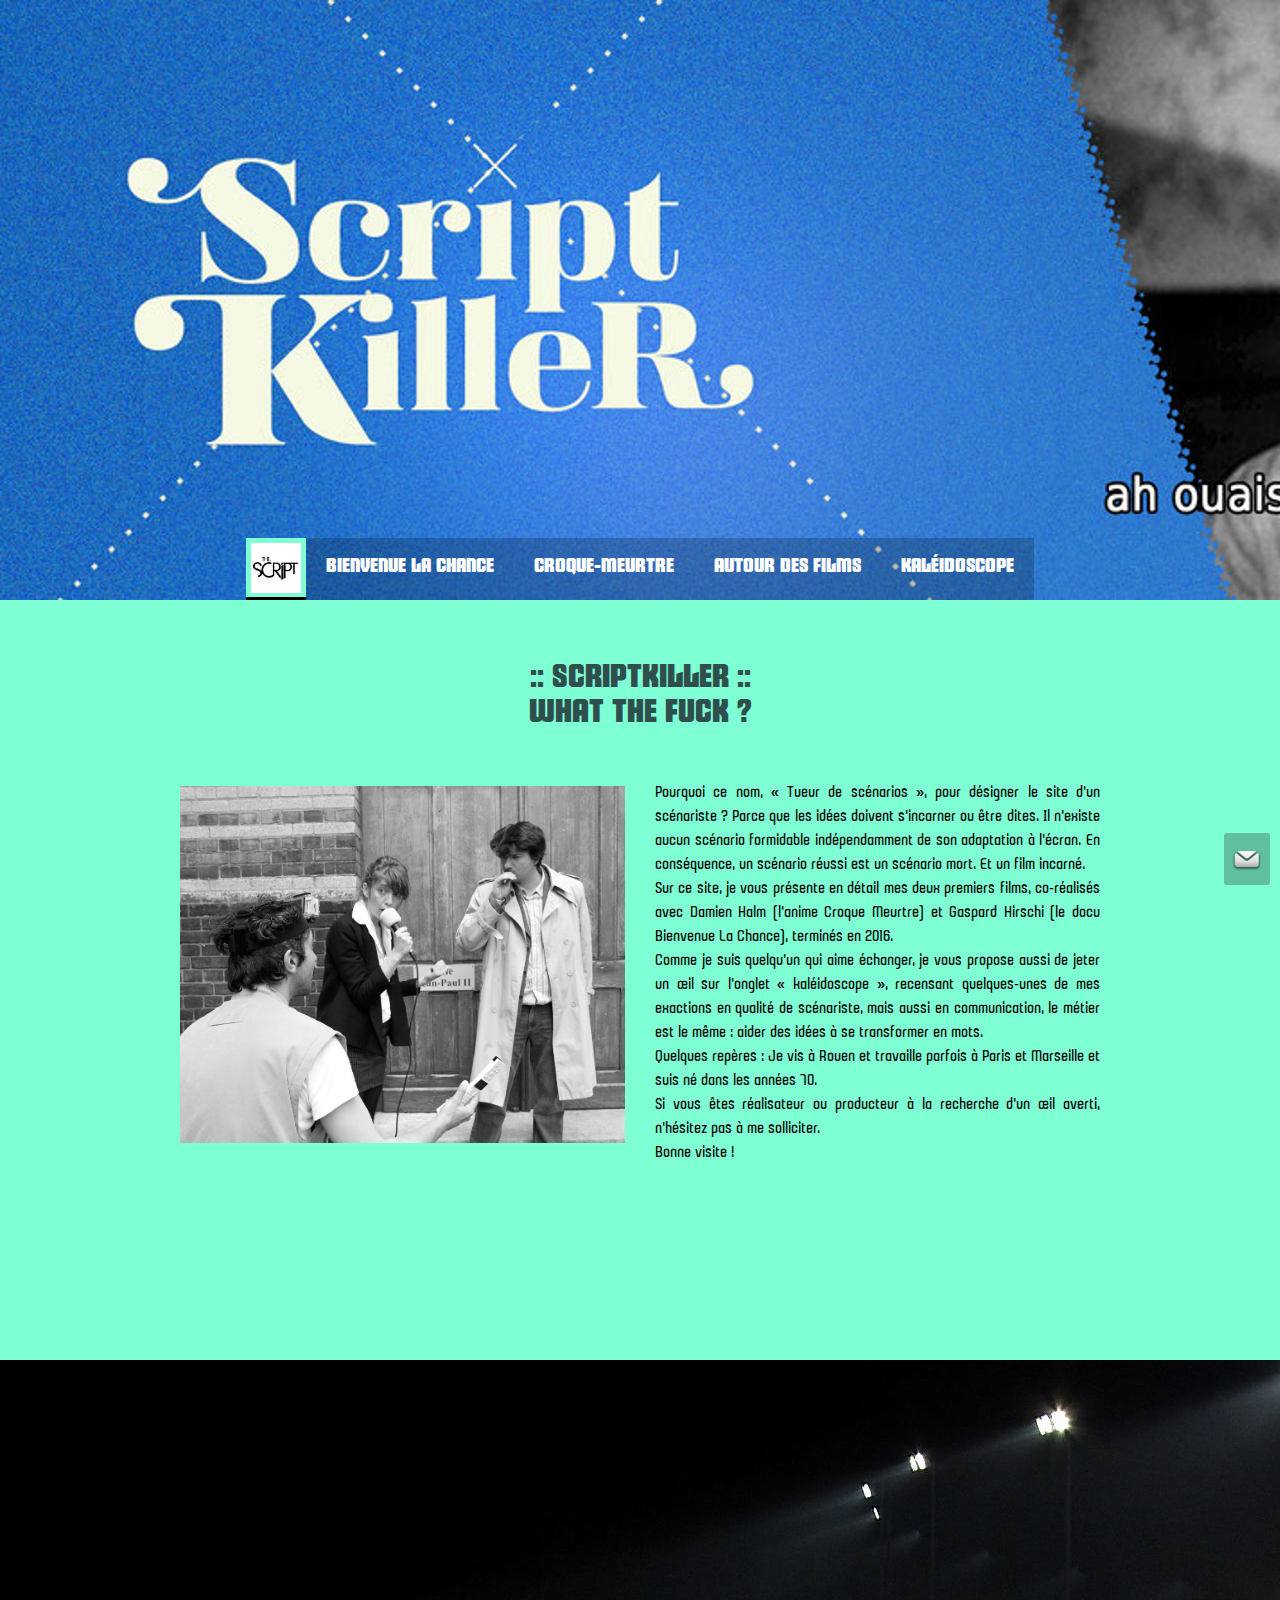
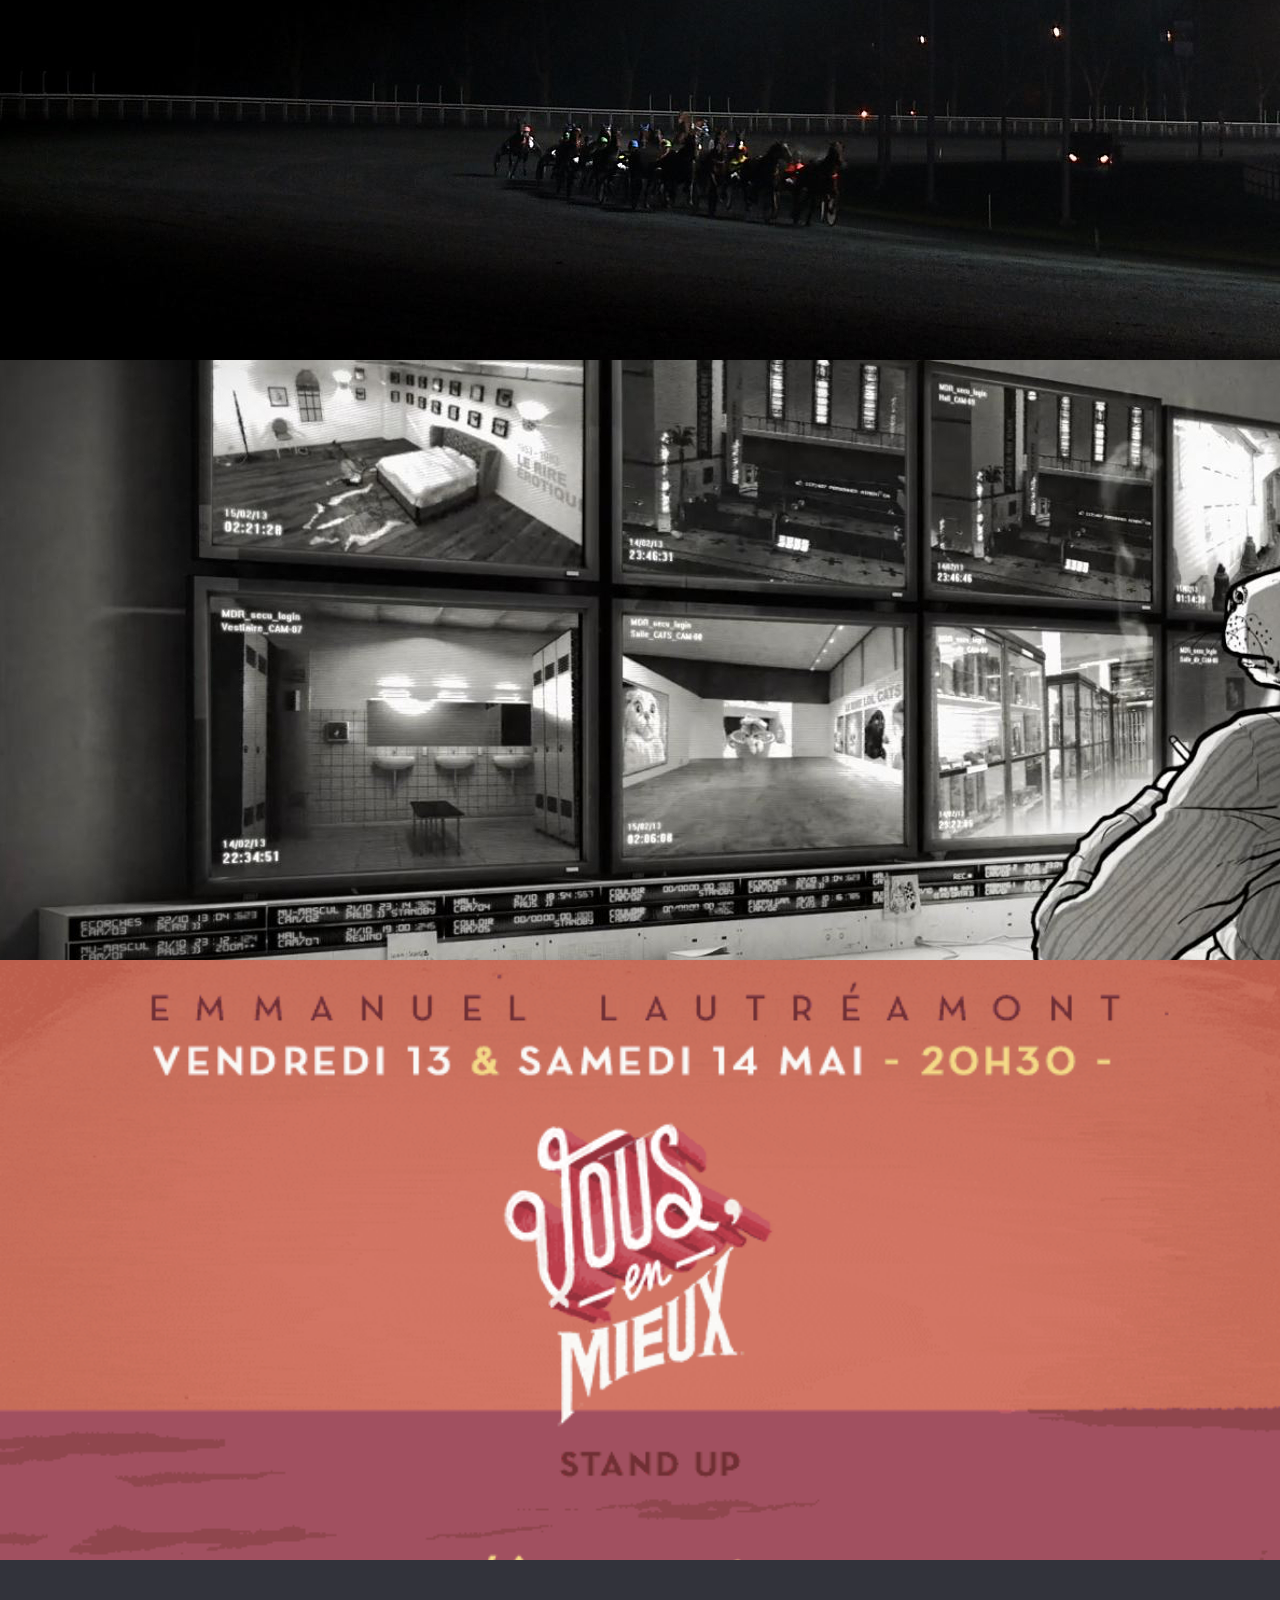
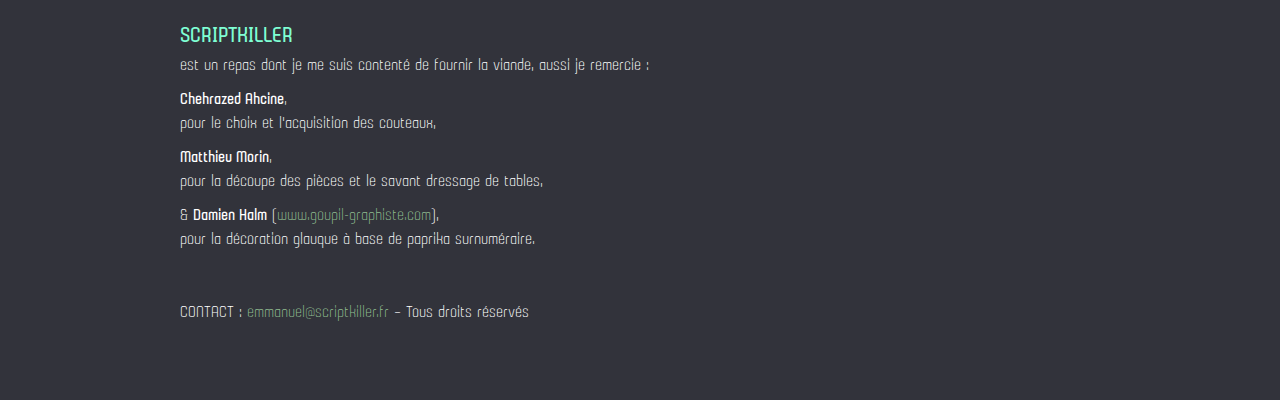
==== commit 5b5761aa: "photos + new rubrique" ====
--- a/index.html
+++ b/index.html
@@ -47,10 +47,8 @@
       </li>
       <li id="bienvenue">Bienvenue la chance</li>
       <li id="croque">Croque-meurtre</li>
+      <li id="audio">autour des films</li>
       <li id="collabo">kaléidoscope</li>
-      <!----------------------------------- 5e element de menu desactive-------------
-      <li id="audio">Audio-connaissance</li>
-      <!------------------------------------------------------------------->
     </ul>
 
   </header>
--- a/css/stylesheet.css
+++ b/css/stylesheet.css
@@ -162,7 +162,7 @@
 }
 
 .ban-audio {
-  background-image: url("https://elrihaz.github.io/script-killer/images/ban-audio.gif");
+  background-image: url("https://elrihaz.github.io/script-killer/images/ban-collabo.jpg");
 }
 
 
@@ -211,7 +211,8 @@
 
 /*********************** Fonds *********************/
 
-.fond-SK {
+.fond-SK,
+.fond-audio {
   background-color: aquamarine;
 }
 
@@ -223,11 +224,19 @@
   background-color: #353638;
 }
 
-.fond-collabo,
-.fond-audio {
+.fond-collabo {
   background-color: white;
 }
 
+.cous-bienvenue {
+  background-color: black;
+  color: antiquewhite;
+}
+
+.cous-croque {
+  background-color: #353638;
+  color: white;
+}
 
 /****************** Jimbotrons ***************************/
 
@@ -289,6 +298,7 @@
 .main-SK h1,
 .main-bienvenue h1,
 .main-croque h1,
+.main-autour h1,
 .main-collabo h1 {
   text-align: center;
   font-size: 2.3em;
@@ -548,7 +558,7 @@
     background-image: url("https://elrihaz.github.io/script-killer/images/ban-audio-m.gif");
   }
   .ban-audio {
-    background-image: url("https://elrihaz.github.io/script-killer/images/ban-audio-m.gif");
+    background-image: url("https://elrihaz.github.io/script-killer/images/ban-collabo-m.jpg");
   }
   /************************ Contenu *******************/
   .main-SK {
@@ -557,6 +567,9 @@
     height: auto;
     color: black;
   }
+  .main-SK img {
+    margin-bottom: 10px;
+  }
   .jimbos {
     height: 200px;
   }
